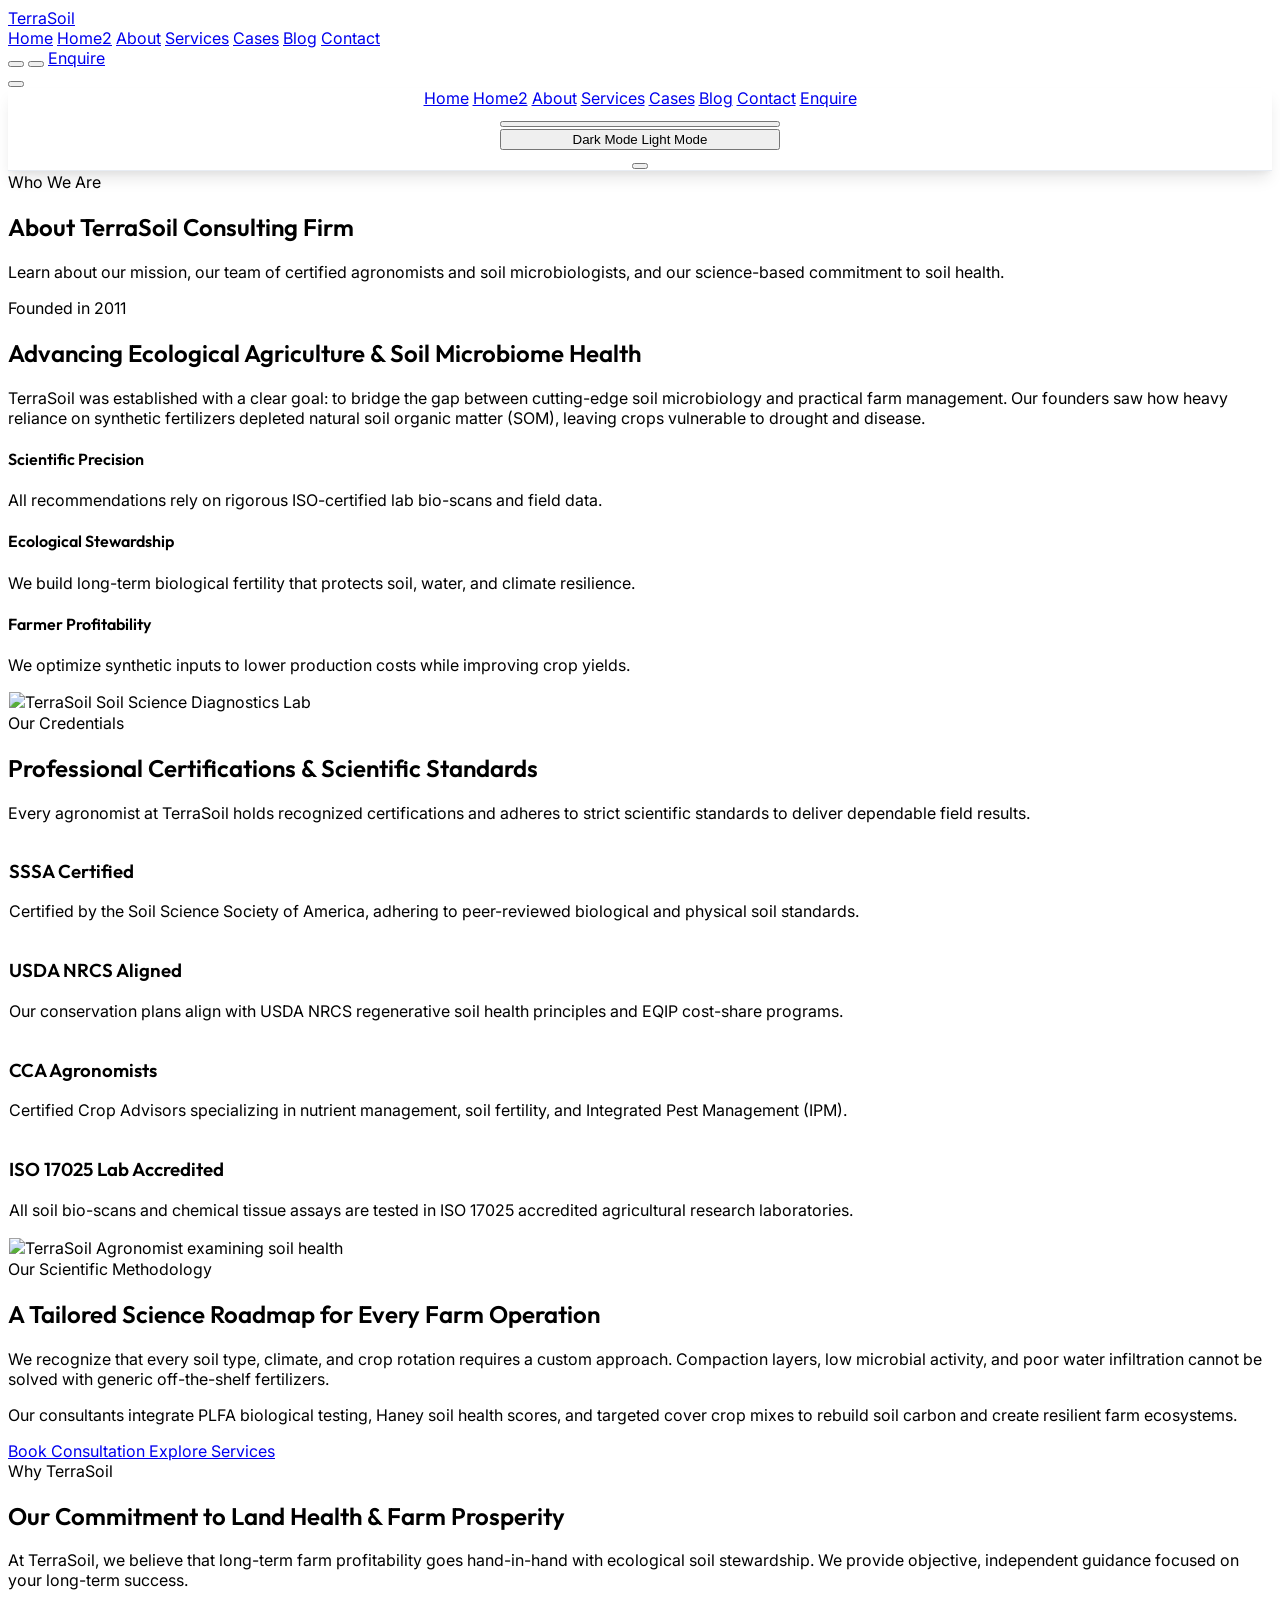
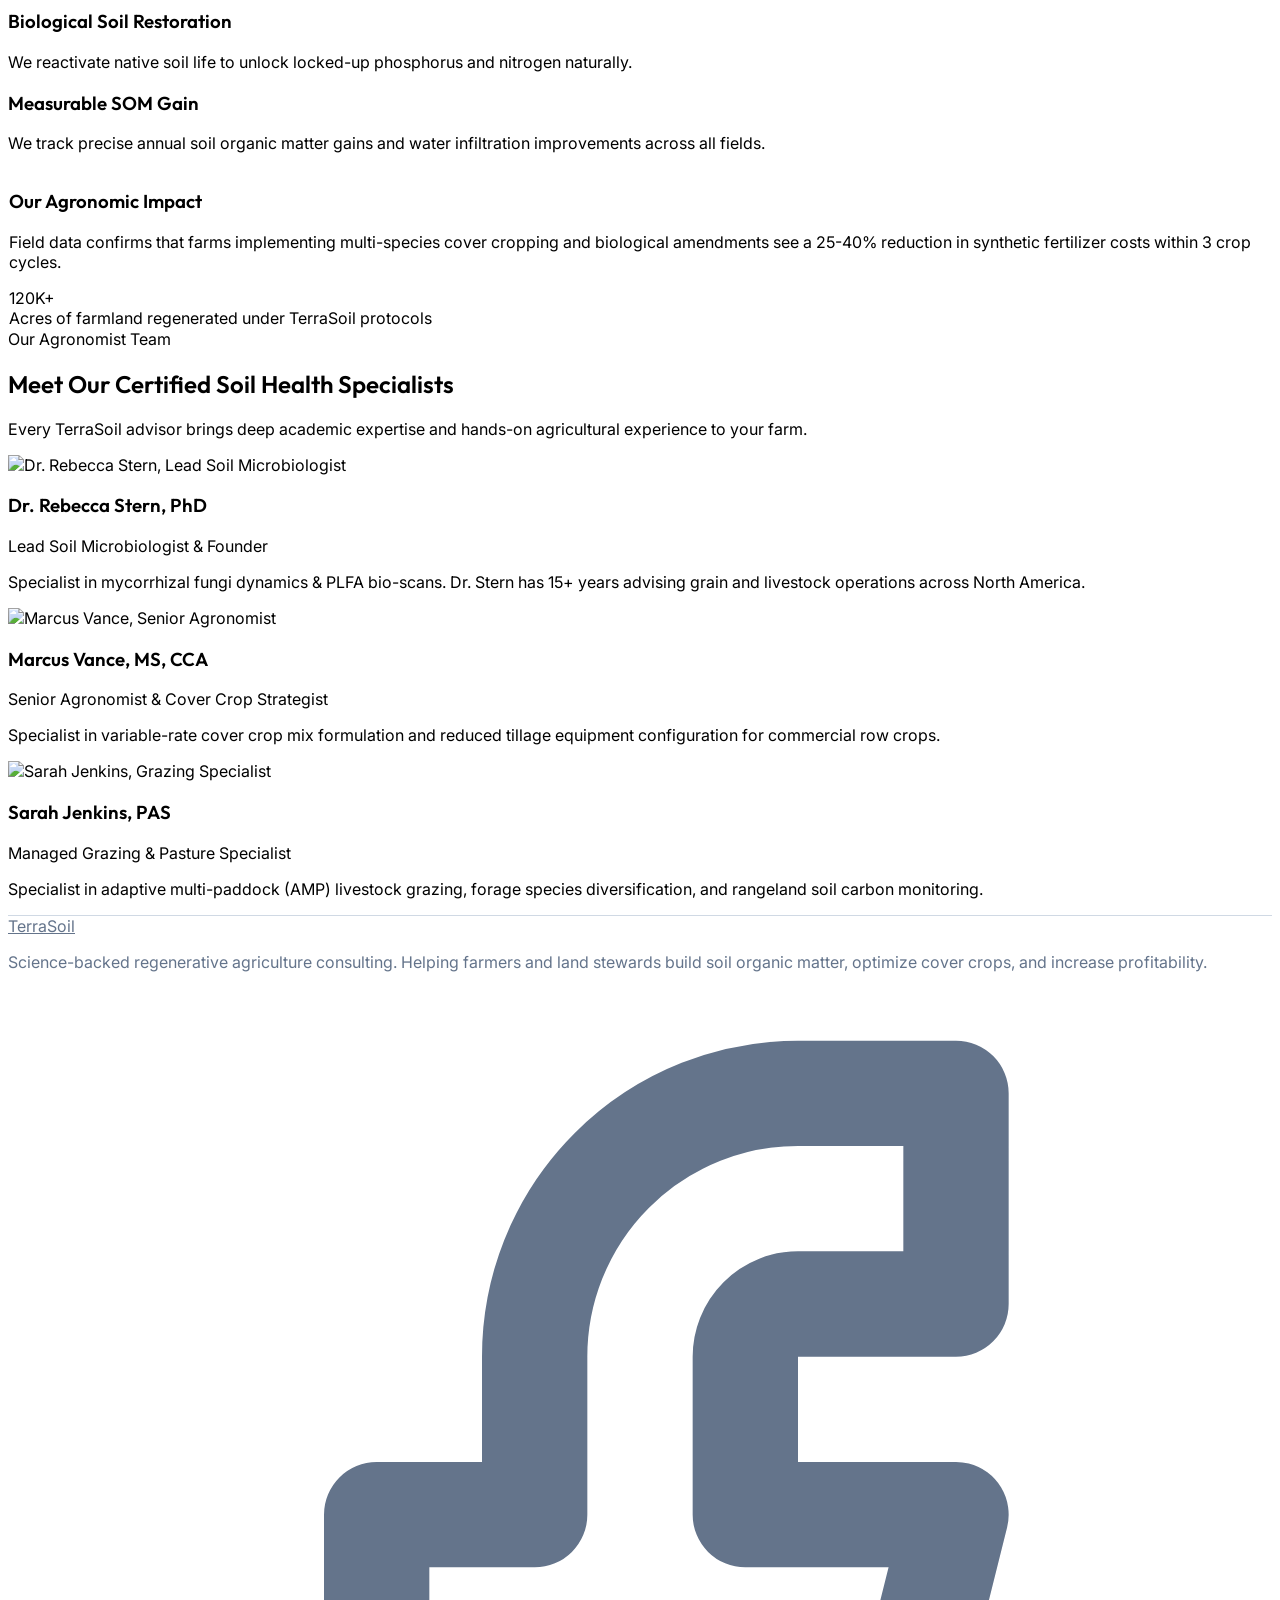
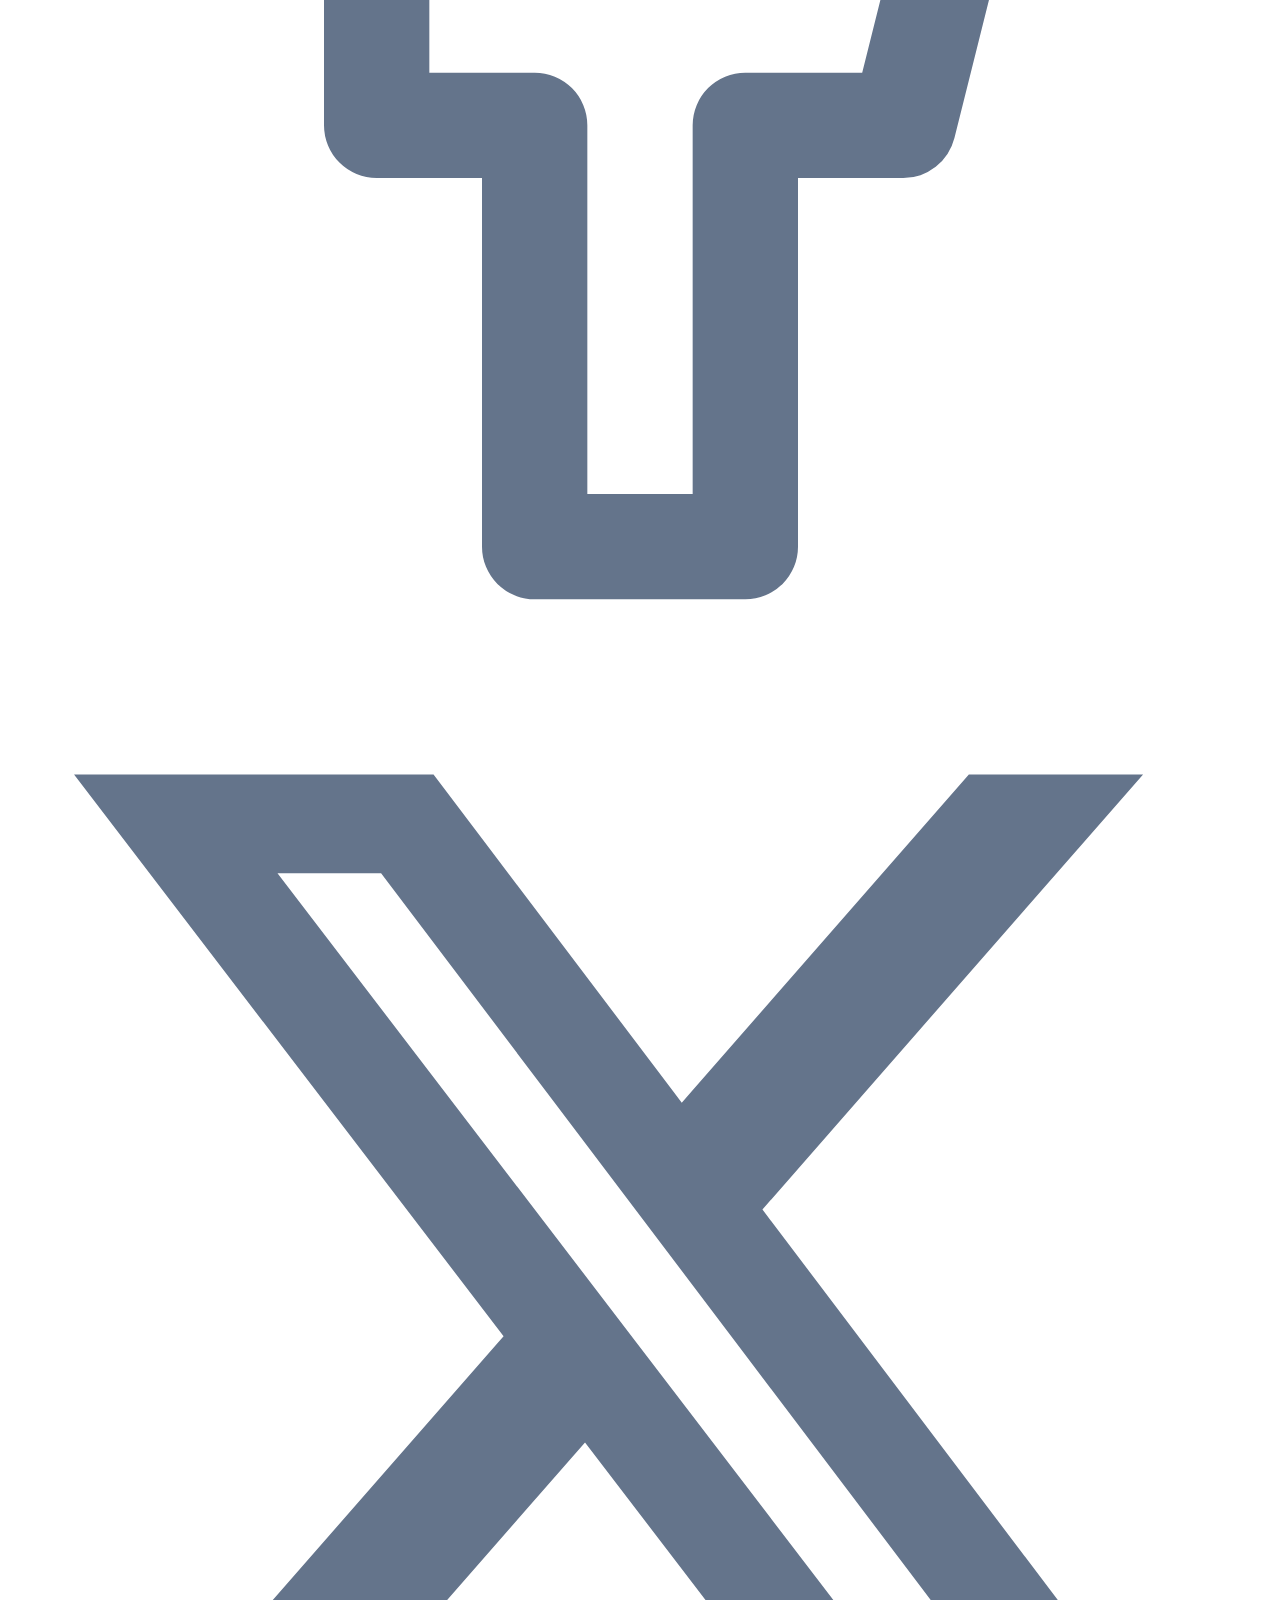
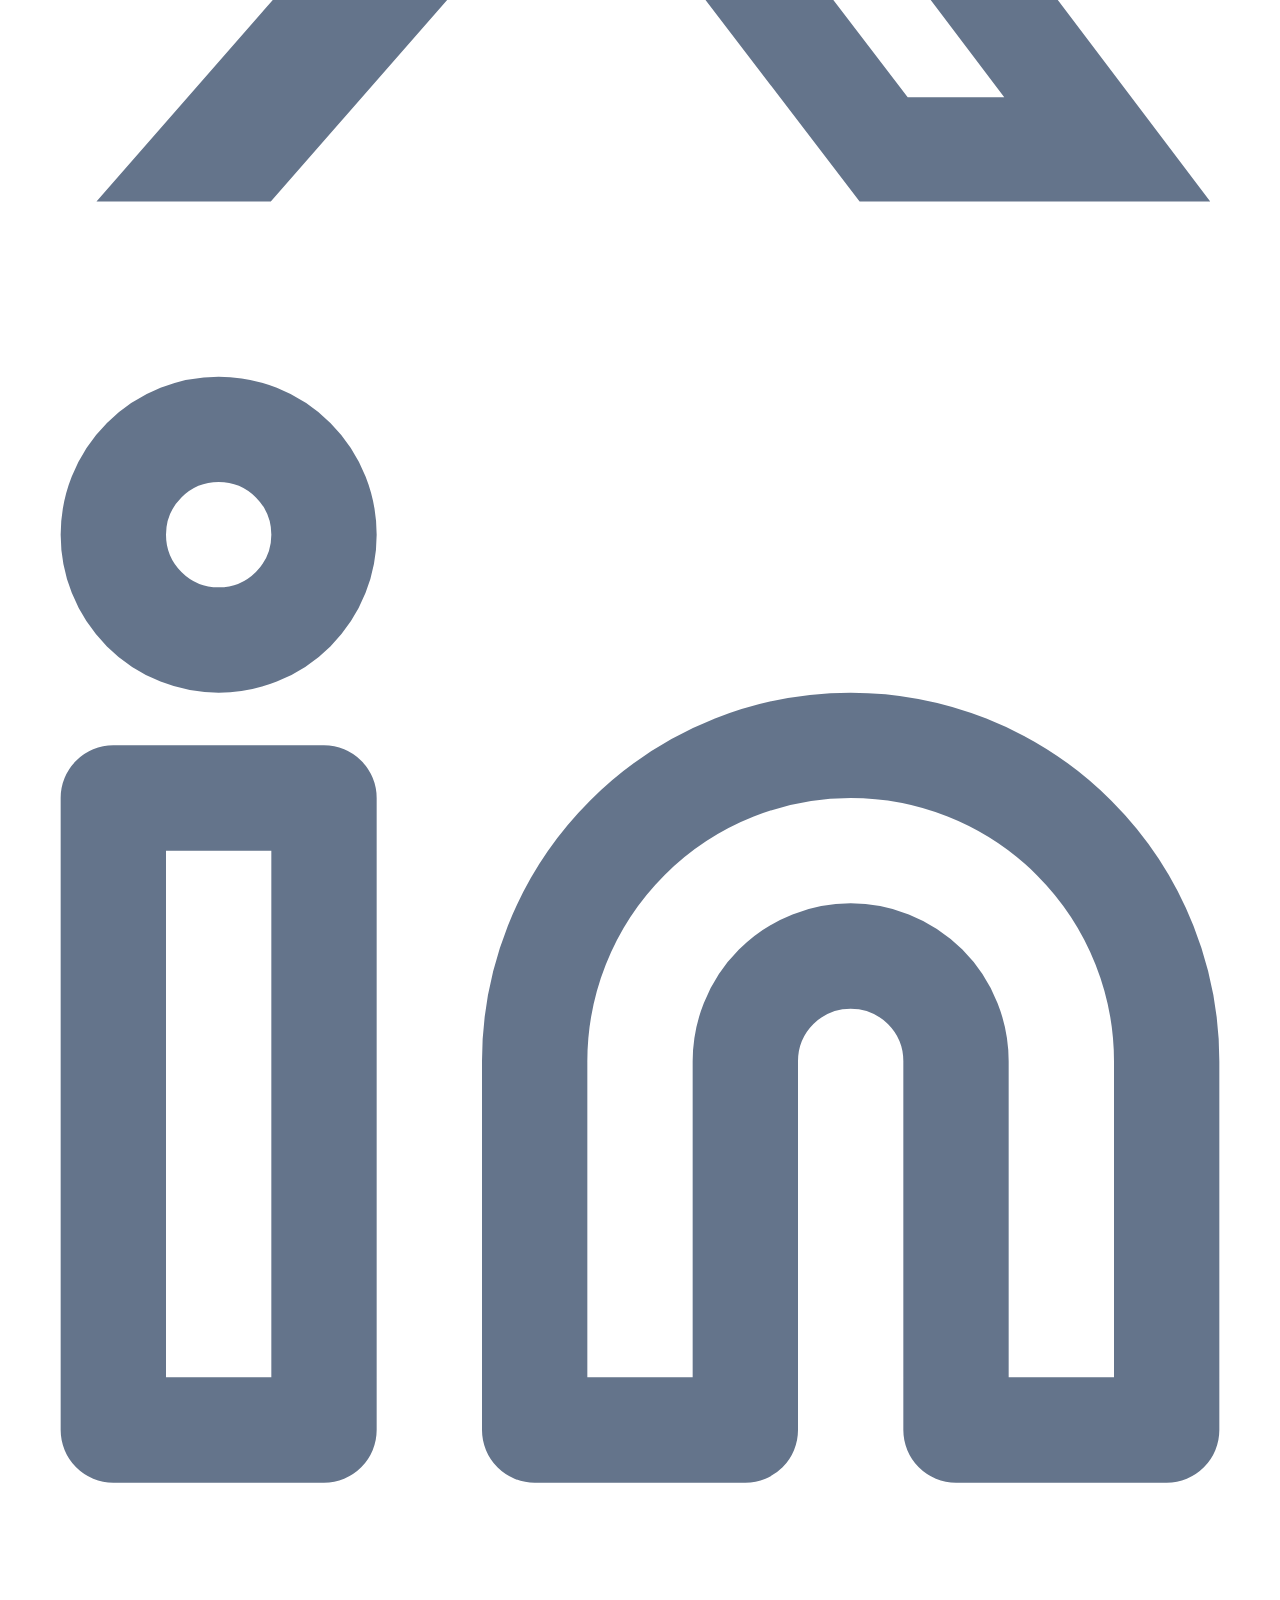
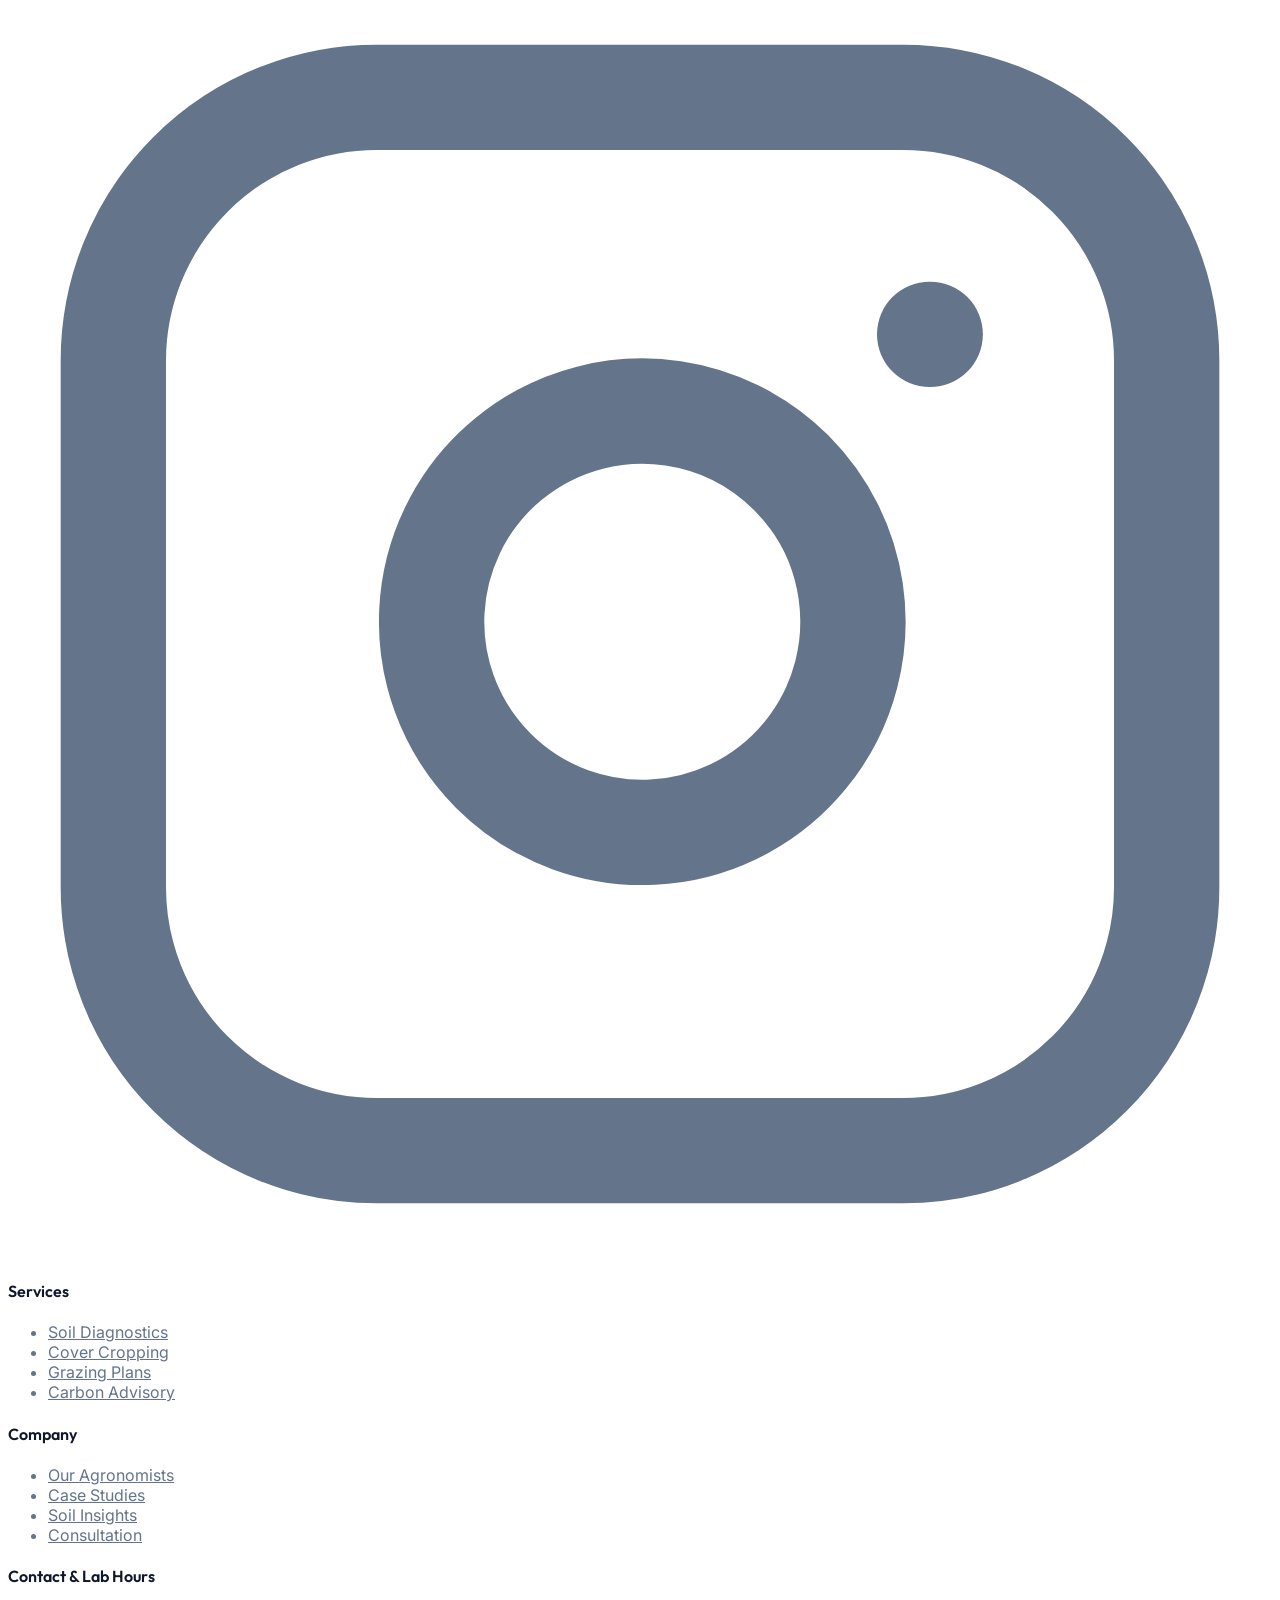
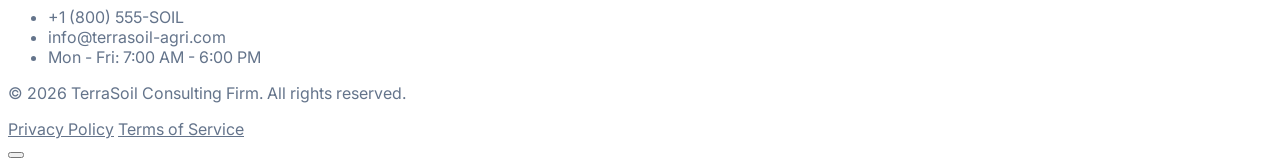
==== about.html @ 5b073acf "Initial commit: TerraSoil Regenerative Agriculture Consulting Firm website" ====
<!DOCTYPE html>
<html lang="en" dir="ltr" class="scroll-smooth">
<head>
  <meta charset="UTF-8">
  <meta name="viewport" content="width=device-width, initial-scale=1.0">
  <title>TerraSoil - About Our Soil Scientists & Agronomist Team</title>
  
  <!-- Favicon -->
  <link rel="icon" type="image/svg+xml" href="favicon.svg">
  
  <!-- CSS Stylesheet -->
  <link rel="stylesheet" href="index.css">
  
  <!-- Tailwind CSS 3 CDN -->
  <script src="https://cdn.tailwindcss.com"></script>
  <script>
    tailwind.config = {
      darkMode: 'class',
      theme: {
        extend: {
          colors: {
            brand: {
              light: '#f4f7f4',
              dark: '#0d1b1e',
              primary: '#2d6a4f',
              primaryHover: '#1b4332',
              secondary: '#52b788',
              secondaryHover: '#40916c',
              accent: '#d4a373',
              navy: '#1b4332',
            }
          },
          fontFamily: {
            sans: ['Inter', 'sans-serif'],
            outfit: ['Outfit', 'sans-serif'],
          }
        }
      }
    }
  </script>
  
  <!-- Lucide Icons -->
  <script src="https://unpkg.com/lucide@latest"></script>
</head>
<body class="bg-slate-50 text-slate-800 dark:bg-slate-950 dark:text-slate-100 transition-colors duration-300 min-h-screen flex flex-col">

  <!-- ================= NAVBAR ================= -->
  <nav class="glass-nav fixed top-0 left-0 right-0 z-50 transition-all duration-300">
    <div class="max-w-7xl mx-auto px-4 sm:px-6 lg:px-8">
      <div class="flex items-center justify-between h-20">
        
        <!-- Logo -->
        <a href="index.html" class="flex items-center space-x-2 rtl:space-x-reverse group">
          <div class="w-10 h-10 rounded-xl bg-gradient-to-tr from-brand-primary to-brand-accent flex items-center justify-center text-white shadow-md shadow-emerald-700/20">
            <i data-lucide="sprout" class="w-6 h-6"></i>
          </div>
          <span class="font-outfit text-2xl font-bold tracking-tight text-slate-900 dark:text-white">
            Terra<span class="text-brand-primary">Soil</span>
          </span>
        </a>

        <!-- Desktop Menu (Single word items) -->
        <div class="hidden lg:flex items-center space-x-1 rtl:space-x-reverse">
          <a href="index.html" class="px-3 py-2 rounded-lg text-sm font-medium text-slate-600 hover:text-brand-primary dark:text-slate-300 dark:hover:text-emerald-400 transition-colors">Home</a>
          <a href="home2.html" class="px-3 py-2 rounded-lg text-sm font-medium text-slate-600 hover:text-brand-primary dark:text-slate-300 dark:hover:text-emerald-400 transition-colors">Home2</a>
          <a href="about.html" class="px-3 py-2 rounded-lg text-sm font-semibold transition-colors text-brand-primary dark:text-emerald-400">About</a>
          <a href="services.html" class="px-3 py-2 rounded-lg text-sm font-medium text-slate-600 hover:text-brand-primary dark:text-slate-300 dark:hover:text-emerald-400 transition-colors">Services</a>
          <a href="gallery.html" class="px-3 py-2 rounded-lg text-sm font-medium text-slate-600 hover:text-brand-primary dark:text-slate-300 dark:hover:text-emerald-400 transition-colors">Cases</a>
          <a href="blog.html" class="px-3 py-2 rounded-lg text-sm font-medium text-slate-600 hover:text-brand-primary dark:text-slate-300 dark:hover:text-emerald-400 transition-colors">Blog</a>
          <a href="contact.html" class="px-3 py-2 rounded-lg text-sm font-medium text-slate-600 hover:text-brand-primary dark:text-slate-300 dark:hover:text-emerald-400 transition-colors">Contact</a>
        </div>

        <!-- Desktop Utility Buttons -->
        <div class="hidden lg:flex items-center space-x-4 rtl:space-x-reverse">
          
          <!-- RTL Toggle -->
          <button class="rtl-toggle w-10 h-10 rounded-xl border border-slate-200 dark:border-slate-800 text-slate-600 dark:text-slate-300 hover:bg-slate-100 dark:hover:bg-slate-800 transition-colors flex items-center justify-center" aria-label="Toggle Direction">
            <i data-lucide="arrow-left-right" class="w-4 h-4"></i>
          </button>
          
          <!-- Theme Toggle -->
          <button class="theme-toggle w-10 h-10 rounded-xl border border-slate-200 dark:border-slate-800 text-slate-600 dark:text-slate-300 hover:bg-slate-100 dark:hover:bg-slate-800 transition-colors flex items-center justify-center" aria-label="Toggle Theme">
            <i data-lucide="sun" class="sun-icon w-5 h-5 hidden"></i>
            <i data-lucide="moon" class="moon-icon w-5 h-5"></i>
          </button>

          <!-- Enquire CTA Button -->
          <a href="enquire.html" class="px-5 py-2.5 rounded-xl bg-gradient-to-r from-brand-primary to-brand-accent text-white text-sm font-semibold hover:shadow-lg hover:shadow-emerald-600/25 transition-all transform hover:-translate-y-0.5">Enquire</a>
        </div>

        <!-- Mobile Navigation Menu Toggle Button -->
        <div class="flex items-center space-x-3 lg:hidden rtl:space-x-reverse">
          <button id="mobile-menu-btn" class="p-2 rounded-lg border border-slate-200 dark:border-slate-800 text-slate-600 dark:text-slate-300 hover:bg-slate-100 dark:hover:bg-slate-800 transition-colors" aria-label="Open Menu">
            <i data-lucide="menu" class="w-6 h-6"></i>
          </button>
        </div>
      </div>
    </div>

    <!-- Mobile Slide Down Menu -->
    <div id="mobile-menu" class="hidden absolute top-20 left-0 right-0 glass-nav shadow-lg flex-col px-4 pt-4 pb-6 space-y-3 transition-all duration-300 transform opacity-0 -translate-y-4">
      <a href="index.html" class="px-3 py-2 rounded-lg text-base font-medium text-slate-650 dark:text-slate-300 hover:bg-slate-50 dark:hover:bg-slate-800">Home</a>
      <a href="home2.html" class="px-3 py-2 rounded-lg text-base font-medium text-slate-650 dark:text-slate-300 hover:bg-slate-50 dark:hover:bg-slate-800">Home2</a>
      <a href="about.html" class="px-3 py-2 rounded-lg text-base font-semibold text-brand-primary bg-emerald-50/50 dark:bg-emerald-950/20">About</a>
      <a href="services.html" class="px-3 py-2 rounded-lg text-base font-medium text-slate-655 dark:text-slate-300 hover:bg-slate-50 dark:hover:bg-slate-800">Services</a>
      <a href="gallery.html" class="px-3 py-2 rounded-lg text-base font-medium text-slate-655 dark:text-slate-300 hover:bg-slate-50 dark:hover:bg-slate-800">Cases</a>
      <a href="blog.html" class="px-3 py-2 rounded-lg text-base font-medium text-slate-655 dark:text-slate-300 hover:bg-slate-50 dark:hover:bg-slate-800">Blog</a>
      <a href="contact.html" class="px-3 py-2 rounded-lg text-base font-medium text-slate-655 dark:text-slate-300 hover:bg-slate-50 dark:hover:bg-slate-800">Contact</a>
      <a href="enquire.html" class="px-3 py-2 rounded-lg text-base font-medium text-slate-655 dark:text-slate-300 hover:bg-slate-50 dark:hover:bg-slate-800">Enquire</a>
      <div class="h-[1px] bg-slate-200 dark:bg-slate-800 my-2"></div>
      <div class="flex items-center justify-between space-x-3 rtl:space-x-reverse pt-1 pb-2">
        <!-- Mobile RTL Toggle -->
        <button class="rtl-toggle flex-1 h-10 rounded-xl border border-slate-200 dark:border-slate-800 text-slate-650 dark:text-slate-300 hover:bg-slate-100 dark:hover:bg-slate-800 transition-colors flex items-center justify-center bg-white dark:bg-slate-900" aria-label="Toggle Direction">
          <i data-lucide="arrow-left-right" class="w-4 h-4"></i>
        </button>
        <!-- Mobile Theme Toggle -->
        <button class="theme-toggle flex-1 h-10 rounded-xl border border-slate-200 dark:border-slate-800 text-slate-650 dark:text-slate-300 hover:bg-slate-100 dark:hover:bg-slate-800 transition-colors flex items-center justify-center space-x-2 bg-white dark:bg-slate-900" aria-label="Toggle Theme">
          <i data-lucide="sun" class="sun-icon w-4 h-4 hidden"></i>
          <i data-lucide="moon" class="moon-icon w-4 h-4"></i>
          <span class="text-xs font-bold tracking-wider dark:hidden">Dark Mode</span>
          <span class="text-xs font-bold tracking-wider hidden dark:inline">Light Mode</span>
        </button>
      </div>
      <button id="mobile-menu-close" class="absolute top-2 right-4 text-slate-400 hover:text-slate-600 dark:hover:text-white">
        <i data-lucide="x" class="w-5 h-5"></i>
      </button>
    </div>
  </nav>
  
  <!-- ================= MAIN CONTENT ================= -->
  <main class="flex-grow pt-20">
    
    <!-- 1. Hero Section -->
    <section class="relative py-20 md:py-28 overflow-hidden text-white bg-slate-950">
      <!-- Gradient/Overlay -->
      <div class="absolute inset-0 bg-gradient-to-t from-slate-950/90 via-slate-950/60 to-slate-900/30 z-0"></div>
      
      <div class="max-w-7xl mx-auto px-4 sm:px-6 lg:px-8 text-center space-y-4 relative z-10 animate-fade-in-up">
        <span class="text-emerald-300 font-semibold uppercase tracking-wider text-xs sm:text-sm">Who We Are</span>
        <h1 class="text-3xl sm:text-4xl lg:text-5xl font-extrabold font-outfit text-white leading-tight">
          About TerraSoil Consulting Firm
        </h1>
        <p class="text-slate-200 max-w-xl mx-auto text-xs sm:text-sm md:text-base font-normal leading-relaxed">
          Learn about our mission, our team of certified agronomists and soil microbiologists, and our science-based commitment to soil health.
        </p>
      </div>
    </section>

    <!-- 2. Practice Story Section -->
    <section class="py-16 bg-white dark:bg-slate-900">
      <div class="max-w-7xl mx-auto px-4 sm:px-6 lg:px-8">
        <div class="grid grid-cols-1 lg:grid-cols-12 gap-12 items-center">
          
          <!-- Text story -->
          <div class="lg:col-span-7 space-y-6 text-left rtl:text-right">
            <span class="text-brand-secondary font-semibold uppercase tracking-wider text-sm">Founded in 2011</span>
            <h2 class="text-2xl sm:text-3xl font-bold font-outfit text-slate-900 dark:text-white leading-snug">
              Advancing Ecological Agriculture & Soil Microbiome Health
            </h2>
            <p class="text-sm text-slate-600 dark:text-slate-300 leading-relaxed font-normal">
              TerraSoil was established with a clear goal: to bridge the gap between cutting-edge soil microbiology and practical farm management. Our founders saw how heavy reliance on synthetic fertilizers depleted natural soil organic matter (SOM), leaving crops vulnerable to drought and disease.
            </p>
            
            <!-- Value bullets -->
            <div class="grid grid-cols-1 sm:grid-cols-3 gap-6 pt-4 border-t border-slate-100 dark:border-slate-800">
              <div>
                <h4 class="font-bold text-slate-900 dark:text-white text-base">Scientific Precision</h4>
                <p class="text-xs text-slate-400 mt-1 font-normal">All recommendations rely on rigorous ISO-certified lab bio-scans and field data.</p>
              </div>
              <div>
                <h4 class="font-bold text-slate-900 dark:text-white text-base">Ecological Stewardship</h4>
                <p class="text-xs text-slate-400 mt-1 font-normal">We build long-term biological fertility that protects soil, water, and climate resilience.</p>
              </div>
              <div>
                <h4 class="font-bold text-slate-900 dark:text-white text-base">Farmer Profitability</h4>
                <p class="text-xs text-slate-400 mt-1 font-normal">We optimize synthetic inputs to lower production costs while improving crop yields.</p>
              </div>
            </div>
          </div>

          <!-- Image -->
          <div class="lg:col-span-5 relative">
            <div class="absolute -inset-4 rounded-3xl bg-gradient-to-tr from-brand-primary to-brand-accent opacity-10 blur-xl dark:opacity-20"></div>
            <div class="relative glass-card p-3 rounded-3xl shadow-xl">
              <img src="https://images.unsplash.com/photo-1581093458791-9f3c3900df4b?auto=format&fit=crop&w=800&q=80" 
                   alt="TerraSoil Soil Science Diagnostics Lab" 
                   class="rounded-2xl w-full h-auto aspect-[4/3] lg:h-[340px] lg:aspect-auto object-cover object-center">
            </div>
          </div>

        </div>
      </div>
    </section>

    <!-- 3. Credentials & Certifications Section -->
    <section class="py-16 bg-slate-50 dark:bg-slate-950 relative overflow-hidden">
      <div class="max-w-7xl mx-auto px-4 sm:px-6 lg:px-8">
        
        <div class="text-center max-w-3xl mx-auto mb-16 space-y-4">
          <span class="text-brand-primary font-semibold uppercase tracking-wider text-sm">Our Credentials</span>
          <h2 class="text-2xl sm:text-3xl font-bold font-outfit text-slate-900 dark:text-white">
            Professional Certifications & Scientific Standards
          </h2>
          <p class="text-slate-600 dark:text-slate-300 text-xs sm:text-sm font-normal">
            Every agronomist at TerraSoil holds recognized certifications and adheres to strict scientific standards to deliver dependable field results.
          </p>
        </div>

        <div class="grid grid-cols-1 md:grid-cols-2 lg:grid-cols-4 gap-6">
          <!-- Cert 1 -->
          <div class="glass-card p-8 rounded-2xl border border-slate-100 dark:border-slate-800 flex flex-col items-center text-center space-y-4">
            <div class="p-4 bg-white dark:bg-slate-900 rounded-2xl text-brand-primary shadow-sm">
              <i data-lucide="award" class="w-7 h-7"></i>
            </div>
            <div>
              <h3 class="font-bold text-slate-900 dark:text-white text-lg mb-2">SSSA Certified</h3>
              <p class="text-xs sm:text-sm text-slate-500 dark:text-slate-400 font-normal leading-relaxed">
                Certified by the Soil Science Society of America, adhering to peer-reviewed biological and physical soil standards.
              </p>
            </div>
          </div>

          <!-- Cert 2 -->
          <div class="glass-card p-8 rounded-2xl border border-slate-100 dark:border-slate-800 flex flex-col items-center text-center space-y-4">
            <div class="p-4 bg-white dark:bg-slate-900 rounded-2xl text-brand-secondary shadow-sm">
              <i data-lucide="shield-check" class="w-7 h-7"></i>
            </div>
            <div>
              <h3 class="font-bold text-slate-900 dark:text-white text-lg mb-2">USDA NRCS Aligned</h3>
              <p class="text-xs sm:text-sm text-slate-500 dark:text-slate-400 font-normal leading-relaxed">
                Our conservation plans align with USDA NRCS regenerative soil health principles and EQIP cost-share programs.
              </p>
            </div>
          </div>

          <!-- Cert 3 -->
          <div class="glass-card p-8 rounded-2xl border border-slate-100 dark:border-slate-800 flex flex-col items-center text-center space-y-4">
            <div class="p-4 bg-white dark:bg-slate-900 rounded-2xl text-emerald-400 shadow-sm">
              <i data-lucide="check-circle" class="w-7 h-7"></i>
            </div>
            <div>
              <h3 class="font-bold text-slate-900 dark:text-white text-lg mb-2">CCA Agronomists</h3>
              <p class="text-xs sm:text-sm text-slate-500 dark:text-slate-400 font-normal leading-relaxed">
                Certified Crop Advisors specializing in nutrient management, soil fertility, and Integrated Pest Management (IPM).
              </p>
            </div>
          </div>

          <!-- Cert 4 -->
          <div class="glass-card p-8 rounded-2xl border border-slate-100 dark:border-slate-800 flex flex-col items-center text-center space-y-4">
            <div class="p-4 bg-white dark:bg-slate-900 rounded-2xl text-amber-500 shadow-sm">
              <i data-lucide="flask-conical" class="w-7 h-7"></i>
            </div>
            <div>
              <h3 class="font-bold text-slate-900 dark:text-white text-lg mb-2">ISO 17025 Lab Accredited</h3>
              <p class="text-xs sm:text-sm text-slate-500 dark:text-slate-400 font-normal leading-relaxed">
                All soil bio-scans and chemical tissue assays are tested in ISO 17025 accredited agricultural research laboratories.
              </p>
            </div>
          </div>
        </div>

      </div>
    </section>

    <!-- 4. Our Approach Section -->
    <section class="py-16 bg-white dark:bg-slate-900">
      <div class="max-w-7xl mx-auto px-4 sm:px-6 lg:px-8">
        <div class="grid grid-cols-1 lg:grid-cols-12 gap-12 items-center">
          
          <!-- Image -->
          <div class="lg:col-span-5 relative order-last lg:order-first">
            <div class="absolute -inset-4 rounded-3xl bg-gradient-to-tr from-brand-secondary to-brand-primary opacity-10 blur-xl dark:opacity-20"></div>
            <div class="relative glass-card p-3 rounded-3xl shadow-xl">
              <img src="https://images.unsplash.com/photo-1530836369250-ef72a3f5cda8?auto=format&fit=crop&w=800&q=80" 
                   alt="TerraSoil Agronomist examining soil health" 
                   class="rounded-2xl w-full h-auto aspect-[4/3] lg:h-[340px] lg:aspect-auto object-cover object-center">
            </div>
          </div>

          <!-- Text content -->
          <div class="lg:col-span-7 space-y-6 text-left rtl:text-right">
            <span class="text-brand-secondary font-semibold uppercase tracking-wider text-sm">Our Scientific Methodology</span>
            <h2 class="text-2xl sm:text-3xl font-bold font-outfit text-slate-900 dark:text-white leading-snug">
              A Tailored Science Roadmap for Every Farm Operation
            </h2>
            <p class="text-sm text-slate-600 dark:text-slate-300 leading-relaxed font-normal">
              We recognize that every soil type, climate, and crop rotation requires a custom approach. Compaction layers, low microbial activity, and poor water infiltration cannot be solved with generic off-the-shelf fertilizers.
            </p>
            <p class="text-sm text-slate-600 dark:text-slate-300 leading-relaxed font-normal">
              Our consultants integrate PLFA biological testing, Haney soil health scores, and targeted cover crop mixes to rebuild soil carbon and create resilient farm ecosystems.
            </p>
            
            <div class="flex items-center space-x-4 rtl:space-x-reverse pt-2">
              <a href="contact.html" class="px-6 py-3 rounded-xl bg-brand-primary hover:bg-brand-primaryHover text-white font-semibold shadow-md shadow-emerald-600/20 transition-colors">
                Book Consultation
              </a>
              <a href="services.html" class="px-6 py-3 rounded-xl border border-slate-200 dark:border-slate-800 text-slate-700 dark:text-slate-200 font-semibold hover:bg-emerald-50 hover:text-brand-primary hover:border-brand-primary dark:hover:bg-slate-800 dark:hover:text-white transition-all duration-300">
                Explore Services
              </a>
            </div>
          </div>

        </div>
      </div>
    </section>

    <!-- 5. Our Commitment Section (Dark Mode Design) -->
    <section class="py-16 bg-slate-900 dark:bg-slate-950 text-white relative overflow-hidden">
      <!-- Decorative radial gradient bg -->
      <div class="absolute top-1/2 left-1/2 -translate-x-1/2 -translate-y-1/2 w-[500px] h-[500px] bg-brand-primary/10 rounded-full blur-3xl pointer-events-none"></div>
      
      <div class="max-w-7xl mx-auto px-4 sm:px-6 lg:px-8 relative z-10">
        <div class="grid grid-cols-1 lg:grid-cols-12 gap-12 items-center">
          <!-- Left Content -->
          <div class="lg:col-span-7 space-y-6 text-left rtl:text-right">
            <span class="text-brand-secondary font-semibold uppercase tracking-wider text-sm">Why TerraSoil</span>
            <h2 class="text-2xl sm:text-3xl font-bold font-outfit text-white leading-snug">
              Our Commitment to Land Health & Farm Prosperity
            </h2>
            <p class="text-sm text-slate-300 leading-relaxed font-normal">
              At TerraSoil, we believe that long-term farm profitability goes hand-in-hand with ecological soil stewardship. We provide objective, independent guidance focused on your long-term success.
            </p>
            
            <div class="grid grid-cols-1 sm:grid-cols-2 gap-6 pt-4">
              <!-- Feature 1 -->
              <div class="flex items-start space-x-3.5 rtl:space-x-reverse">
                <div class="p-2.5 bg-slate-800 rounded-xl text-brand-secondary flex-shrink-0">
                  <i data-lucide="sprout" class="w-5 h-5"></i>
                </div>
                <div>
                  <h3 class="font-bold text-white text-base">Biological Soil Restoration</h3>
                  <p class="text-xs text-slate-400 mt-1 leading-relaxed">We reactivate native soil life to unlock locked-up phosphorus and nitrogen naturally.</p>
                </div>
              </div>
              
              <!-- Feature 2 -->
              <div class="flex items-start space-x-3.5 rtl:space-x-reverse">
                <div class="p-2.5 bg-slate-800 rounded-xl text-brand-primary flex-shrink-0">
                  <i data-lucide="trending-up" class="w-5 h-5"></i>
                </div>
                <div>
                  <h3 class="font-bold text-white text-base">Measurable SOM Gain</h3>
                  <p class="text-xs text-slate-400 mt-1 leading-relaxed">We track precise annual soil organic matter gains and water infiltration improvements across all fields.</p>
                </div>
              </div>
            </div>
          </div>

          <!-- Right Callout Box -->
          <div class="lg:col-span-5 relative">
            <div class="absolute -inset-4 rounded-3xl bg-gradient-to-tr from-brand-primary to-brand-accent opacity-15 blur-xl"></div>
            <div class="relative glass-card p-8 rounded-3xl border border-slate-700 bg-slate-800/40 text-left rtl:text-right space-y-6">
              <h3 class="text-xl font-bold font-outfit text-white">Our Agronomic Impact</h3>
              <p class="text-xs text-slate-300 leading-relaxed font-normal">
                Field data confirms that farms implementing multi-species cover cropping and biological amendments see a 25-40% reduction in synthetic fertilizer costs within 3 crop cycles.
              </p>
              <div class="flex items-center space-x-4 rtl:space-x-reverse bg-slate-900/60 p-4 rounded-2xl border border-slate-700/50">
                <div class="text-3xl font-extrabold text-emerald-400">120K+</div>
                <div class="text-[11px] text-slate-400 font-semibold uppercase tracking-wider leading-snug">
                  Acres of farmland regenerated under TerraSoil protocols
                </div>
              </div>
            </div>
          </div>
        </div>
      </div>
    </section>

    <!-- 6. Agronomist Team Section -->
    <section class="py-16 bg-white dark:bg-slate-900">
      <div class="max-w-7xl mx-auto px-4 sm:px-6 lg:px-8 text-center">
        
        <div class="max-w-3xl mx-auto mb-16 space-y-4">
          <span class="text-brand-primary font-semibold uppercase tracking-wider text-sm">Our Agronomist Team</span>
          <h2 class="text-2xl sm:text-3xl font-bold font-outfit text-slate-900 dark:text-white">
            Meet Our Certified Soil Health Specialists
          </h2>
          <p class="text-slate-600 dark:text-slate-300 text-xs sm:text-sm font-normal">
            Every TerraSoil advisor brings deep academic expertise and hands-on agricultural experience to your farm.
          </p>
        </div>

        <!-- Team Grid -->
        <div class="grid grid-cols-1 md:grid-cols-2 lg:grid-cols-3 gap-8">
          <!-- Member 1 -->
          <div class="flex flex-col bg-slate-50 dark:bg-slate-950 rounded-3xl overflow-hidden shadow-md hover:shadow-lg transition-all duration-300 border border-slate-100 dark:border-slate-800 group">
            <div class="overflow-hidden h-96 relative">
              <img src="https://images.unsplash.com/photo-1573496359142-b8d87734a5a2?auto=format&fit=crop&w=800&q=80" 
                   alt="Dr. Rebecca Stern, Lead Soil Microbiologist" 
                   class="w-full h-full object-cover object-top group-hover:scale-105 transition-transform duration-500">
            </div>
            <div class="p-6 text-left rtl:text-right space-y-2">
              <h3 class="text-lg font-bold text-slate-900 dark:text-white">Dr. Rebecca Stern, PhD</h3>
              <p class="text-xs text-brand-primary font-semibold uppercase tracking-wider">Lead Soil Microbiologist &amp; Founder</p>
              <p class="text-xs text-slate-500 dark:text-slate-400 font-normal leading-relaxed pt-1">
                Specialist in mycorrhizal fungi dynamics &amp; PLFA bio-scans. Dr. Stern has 15+ years advising grain and livestock operations across North America.
              </p>
            </div>
          </div>

          <!-- Member 2 -->
          <div class="flex flex-col bg-slate-50 dark:bg-slate-950 rounded-3xl overflow-hidden shadow-md hover:shadow-lg transition-all duration-300 border border-slate-100 dark:border-slate-800 group">
            <div class="overflow-hidden h-96 relative">
              <img src="https://images.unsplash.com/photo-1560250097-0b93528c311a?auto=format&fit=crop&w=800&q=80" 
                   alt="Marcus Vance, Senior Agronomist" 
                   class="w-full h-full object-cover object-top group-hover:scale-105 transition-transform duration-500">
            </div>
            <div class="p-6 text-left rtl:text-right space-y-2">
              <h3 class="text-lg font-bold text-slate-900 dark:text-white">Marcus Vance, MS, CCA</h3>
              <p class="text-xs text-brand-secondary font-semibold uppercase tracking-wider">Senior Agronomist &amp; Cover Crop Strategist</p>
              <p class="text-xs text-slate-500 dark:text-slate-400 font-normal leading-relaxed pt-1">
                Specialist in variable-rate cover crop mix formulation and reduced tillage equipment configuration for commercial row crops.
              </p>
            </div>
          </div>

          <!-- Member 3 -->
          <div class="last-card-md flex flex-col bg-slate-50 dark:bg-slate-950 rounded-3xl overflow-hidden shadow-md hover:shadow-lg transition-all duration-300 border border-slate-100 dark:border-slate-800 group">
            <div class="overflow-hidden h-96 relative">
              <img src="https://images.unsplash.com/photo-1580489944761-15a19d654956?auto=format&fit=crop&w=800&q=80" 
                   alt="Sarah Jenkins, Grazing Specialist" 
                   class="w-full h-full object-cover object-top group-hover:scale-105 transition-transform duration-500">
            </div>
            <div class="p-6 text-left rtl:text-right space-y-2">
              <h3 class="text-lg font-bold text-slate-900 dark:text-white">Sarah Jenkins, PAS</h3>
              <p class="text-xs text-emerald-400 font-semibold uppercase tracking-wider">Managed Grazing &amp; Pasture Specialist</p>
              <p class="text-xs text-slate-500 dark:text-slate-400 font-normal leading-relaxed pt-1">
                Specialist in adaptive multi-paddock (AMP) livestock grazing, forage species diversification, and rangeland soil carbon monitoring.
              </p>
            </div>
          </div>
        </div>

      </div>
    </section>

  </main>

  <!-- ================= FOOTER ================= -->
  <footer class="glass-footer py-16">
    <div class="max-w-7xl mx-auto px-4 sm:px-6 lg:px-8">
      <div class="grid grid-cols-1 md:grid-cols-2 lg:grid-cols-12 gap-8 lg:gap-12 mb-12">
        
        <!-- Brand Info -->
        <div class="md:col-span-1 lg:col-span-4 space-y-4 text-left rtl:text-right">
          <a href="index.html" class="flex items-center space-x-2 rtl:space-x-reverse">
            <div class="w-10 h-10 rounded-xl bg-gradient-to-tr from-brand-primary to-brand-accent flex items-center justify-center text-white shadow-md shadow-emerald-700/20">
              <i data-lucide="sprout" class="w-5 h-5"></i>
            </div>
            <span class="font-outfit text-2xl font-bold tracking-tight text-slate-900 dark:text-white">
              Terra<span class="text-brand-primary">Soil</span>
            </span>
          </a>
          <p class="text-sm text-slate-600 dark:text-slate-400 leading-relaxed font-normal">
            Science-backed regenerative agriculture consulting. Helping farmers and land stewards build soil organic matter, optimize cover crops, and increase profitability.
          </p>
          
          <!-- Social Icons -->
          <div class="flex items-center space-x-3 rtl:space-x-reverse pt-2">
            <a href="#" class="w-9 h-9 flex items-center justify-center bg-slate-100 dark:bg-slate-800 rounded-xl text-slate-600 dark:text-slate-300 hover:bg-brand-primary hover:text-white transition-all duration-300" aria-label="Facebook">
              <svg class="w-4 h-4" viewBox="0 0 24 24" fill="none" stroke="currentColor" stroke-width="2" stroke-linecap="round" stroke-linejoin="round"><path d="M18 2h-3a5 5 0 0 0-5 5v3H7v4h3v8h4v-8h3l1-4h-4V7a1 1 0 0 1 1-1h3z"></path></svg>
            </a>
            <a href="#" class="w-9 h-9 flex items-center justify-center bg-slate-100 dark:bg-slate-800 rounded-xl text-slate-600 dark:text-slate-300 hover:bg-brand-primary hover:text-white transition-all duration-300" aria-label="X">
              <svg class="w-4 h-4" viewBox="0 0 24 24" fill="currentColor"><path d="M18.244 2.25h3.308l-7.227 8.26 8.502 11.24H16.17l-5.214-6.817L4.99 21.75H1.68l7.73-8.835L1.254 2.25H8.08l4.713 6.231zm-1.161 17.52h1.833L7.084 4.126H5.117z"/></svg>
            </a>
            <a href="#" class="w-9 h-9 flex items-center justify-center bg-slate-100 dark:bg-slate-800 rounded-xl text-slate-600 dark:text-slate-300 hover:bg-brand-primary hover:text-white transition-all duration-300" aria-label="LinkedIn">
              <svg class="w-4 h-4" viewBox="0 0 24 24" fill="none" stroke="currentColor" stroke-width="2" stroke-linecap="round" stroke-linejoin="round"><path d="M16 8a6 6 0 0 1 6 6v7h-4v-7a2 2 0 0 0-2-2 2 2 0 0 0-2 2v7h-4v-7a6 6 0 0 1 6-6z"></path><rect x="2" y="9" width="4" height="12"></rect><circle cx="4" cy="4" r="2"></circle></svg>
            </a>
            <a href="#" class="w-9 h-9 flex items-center justify-center bg-slate-100 dark:bg-slate-800 rounded-xl text-slate-600 dark:text-slate-300 hover:bg-brand-primary hover:text-white transition-all duration-300" aria-label="Instagram">
              <svg class="w-4 h-4" viewBox="0 0 24 24" fill="none" stroke="currentColor" stroke-width="2" stroke-linecap="round" stroke-linejoin="round"><rect x="2" y="2" width="20" height="20" rx="5" ry="5"></rect><path d="M16 11.37A4 4 0 1 1 12.63 8 4 4 0 0 1 16 11.37z"></path><line x1="17.5" y1="6.5" x2="17.51" y2="6.5"></line></svg>
            </a>
          </div>
        </div>

        <!-- Services Links -->
        <div class="md:col-span-1 lg:col-span-2 space-y-4 text-left rtl:text-right">
          <h4 class="text-white font-bold text-sm uppercase tracking-wider">Services</h4>
          <ul class="space-y-2.5 text-sm font-medium">
            <li><a href="services.html" class="hover:text-brand-primary transition-colors">Soil Diagnostics</a></li>
            <li><a href="services.html" class="hover:text-brand-primary transition-colors">Cover Cropping</a></li>
            <li><a href="services.html" class="hover:text-brand-primary transition-colors">Grazing Plans</a></li>
            <li><a href="services.html" class="hover:text-brand-primary transition-colors">Carbon Advisory</a></li>
          </ul>
        </div>

        <!-- Company Links -->
        <div class="md:col-span-1 lg:col-span-2 space-y-4 text-left rtl:text-right">
          <h4 class="text-white font-bold text-sm uppercase tracking-wider">Company</h4>
          <ul class="space-y-2.5 text-sm font-medium">
            <li><a href="about.html" class="hover:text-brand-primary transition-colors">Our Agronomists</a></li>
            <li><a href="gallery.html" class="hover:text-brand-primary transition-colors">Case Studies</a></li>
            <li><a href="blog.html" class="hover:text-brand-primary transition-colors">Soil Insights</a></li>
            <li><a href="contact.html" class="hover:text-brand-primary transition-colors">Consultation</a></li>
          </ul>
        </div>

        <!-- Contacts and Hours -->
        <div class="md:col-span-1 lg:col-span-4 space-y-4 text-left rtl:text-right">
          <h4 class="text-white font-bold text-sm uppercase tracking-wider font-outfit">Contact & Lab Hours</h4>
          <ul class="space-y-2.5 text-sm font-medium">
            <li class="flex items-center space-x-2.5 rtl:space-x-reverse">
              <i data-lucide="phone" class="w-4 h-4 text-brand-primary flex-shrink-0"></i>
              <span>+1 (800) 555-SOIL</span>
            </li>
            <li class="flex items-center space-x-2.5 rtl:space-x-reverse">
              <i data-lucide="mail" class="w-4 h-4 text-brand-primary flex-shrink-0"></i>
              <span class="break-all">info@terrasoil-agri.com</span>
            </li>
            <li class="flex items-center space-x-2.5 rtl:space-x-reverse">
              <i data-lucide="clock" class="w-4 h-4 text-brand-secondary flex-shrink-0"></i>
              <span>Mon - Fri: 7:00 AM - 6:00 PM</span>
            </li>
          </ul>
        </div>

      </div>

      <!-- Copyright row -->
      <div class="footer-copyright pt-8 border-t flex flex-col sm:flex-row items-center justify-between text-xs sm:text-sm font-medium">
        <p>&copy; 2026 TerraSoil Consulting Firm. All rights reserved.</p>
        <div class="flex items-center space-x-4 rtl:space-x-reverse mt-4 sm:mt-0">
          <a href="#" class="hover:text-slate-900 dark:text-white transition-colors">Privacy Policy</a>
          <a href="#" class="hover:text-white transition-colors">Terms of Service</a>
        </div>
      </div>
    </div>
  </footer>

  <!-- ================= SCRIPTS ================= -->
  <script src="main.js"></script>
</body>
</html>
---- index.css ----
/* index.css - TerraSoil Regenerative Agriculture Consulting Firm Custom Styles */

/* Google Fonts Import */
@import url('https://fonts.googleapis.com/css2?family=Inter:wght@400;500;600;700&family=Outfit:wght@400;500;600;700;800&display=swap');

@layer base {
  html {
    scroll-behavior: smooth;
    font-family: 'Inter', sans-serif;
  }
  
  h1, h2, h3, h4, h5, h6 {
    font-family: 'Outfit', sans-serif;
    font-weight: 600;
  }

  body {
    transition: background-color 0.3s ease, color 0.3s ease;
  }
}

/* Custom Scrollbar */
::-webkit-scrollbar {
  width: 8px;
  height: 8px;
}

::-webkit-scrollbar-track {
  background: rgba(244, 247, 244, 1);
}
.dark ::-webkit-scrollbar-track {
  background: rgba(13, 27, 30, 1);
}

::-webkit-scrollbar-thumb {
  background: rgba(82, 183, 136, 0.8);
  border-radius: 4px;
}
.dark ::-webkit-scrollbar-thumb {
  background: rgba(27, 67, 50, 0.8);
}

::-webkit-scrollbar-thumb:hover {
  background: rgba(45, 106, 79, 1);
}

/* Glassmorphism Classes */
.glass-card {
  background: rgba(255, 255, 255, 0.75);
  backdrop-filter: blur(12px);
  -webkit-backdrop-filter: blur(12px);
  border: 1px solid rgba(255, 255, 255, 0.4);
}

.dark .glass-card {
  background: rgba(13, 27, 30, 0.75);
  backdrop-filter: blur(12px);
  -webkit-backdrop-filter: blur(12px);
  border: 1px solid rgba(255, 255, 255, 0.08);
}

.glass-nav {
  background: rgba(255, 255, 255, 0.88);
  backdrop-filter: blur(16px);
  -webkit-backdrop-filter: blur(16px);
  border-bottom: 1px solid rgba(255, 255, 255, 0.3);
}

.dark .glass-nav {
  background: rgba(13, 27, 30, 0.88);
  backdrop-filter: blur(16px);
  -webkit-backdrop-filter: blur(16px);
  border-bottom: 1px solid rgba(255, 255, 255, 0.08);
}

/* Animations */
@keyframes fadeInUp {
  from {
    opacity: 0;
    transform: translateY(20px);
  }
  to {
    opacity: 1;
    transform: translateY(0);
  }
}

@keyframes fadeIn {
  from {
    opacity: 0;
  }
  to {
    opacity: 1;
  }
}

@keyframes slideInLeft {
  from {
    opacity: 0;
    transform: translateX(-30px);
  }
  to {
    opacity: 1;
    transform: translateX(0);
  }
}

@keyframes slideInRight {
  from {
    opacity: 0;
    transform: translateX(30px);
  }
  to {
    opacity: 1;
    transform: translateX(0);
  }
}

.animate-fade-in-up {
  animation: fadeInUp 0.6s cubic-bezier(0.16, 1, 0.3, 1) forwards;
}

.animate-fade-in {
  animation: fadeIn 0.8s cubic-bezier(0.16, 1, 0.3, 1) forwards;
}

.animate-slide-in-left {
  animation: slideInLeft 0.6s cubic-bezier(0.16, 1, 0.3, 1) forwards;
}

.animate-slide-in-right {
  animation: slideInRight 0.6s cubic-bezier(0.16, 1, 0.3, 1) forwards;
}

/* Delayed Animation Helpers */
.animation-delay-100 {
  animation-delay: 100ms;
}
.animation-delay-200 {
  animation-delay: 200ms;
}
.animation-delay-300 {
  animation-delay: 300ms;
}
.animation-delay-400 {
  animation-delay: 400ms;
}

/* Before and After Image Slider */
.comparison-slider {
  position: relative;
  overflow: hidden;
}

.comparison-slider img {
  display: block;
  width: 100%;
  height: 100%;
  object-fit: cover;
}

.comparison-slider .resize {
  position: absolute;
  top: 0;
  left: 0;
  height: 100%;
  width: 50%;
  overflow: hidden;
}

.comparison-slider .handle {
  position: absolute;
  top: 0;
  left: 50%;
  bottom: 0;
  width: 4px;
  background: #2d6a4f;
  cursor: ew-resize;
  transform: translateX(-50%);
}

.comparison-slider .handle::after {
  content: "↔";
  position: absolute;
  top: 50%;
  left: 50%;
  transform: translate(-50%, -50%);
  width: 36px;
  height: 36px;
  background: #2d6a4f;
  color: white;
  border-radius: 50%;
  display: flex;
  align-items: center;
  justify-content: center;
  font-weight: bold;
  box-shadow: 0 4px 10px rgba(0, 0, 0, 0.2);
}

/* RTL Specific Overrides for elements requiring physical properties */
html[dir="rtl"] .rtl-flip {
  transform: scaleX(-1);
}

/* Earthy Soil/Leaf Ambient Decoration */
.bubble {
  position: absolute;
  background: radial-gradient(circle, rgba(82, 183, 136, 0.15) 0%, rgba(255, 255, 255, 0) 70%);
  border-radius: 50%;
  pointer-events: none;
}

.dark .bubble {
  background: radial-gradient(circle, rgba(45, 106, 79, 0.2) 0%, rgba(9, 20, 22, 0) 70%);
}

/* Webkit date picker indicator color fix in dark mode */
.dark input[type="date"]::-webkit-calendar-picker-indicator {
  filter: invert(1);
  cursor: pointer;
}

/* --- Hamburger Menu Custom Style and Centering --- */
#mobile-menu {
  background: #ffffff !important;
  background-color: #ffffff !important;
  box-shadow: 0 10px 15px -3px rgba(0, 0, 0, 0.1), 0 4px 6px -2px rgba(0, 0, 0, 0.05) !important;
  border-bottom: 1px solid rgba(226, 232, 240, 0.8) !important;
  align-items: center !important;
  text-align: center !important;
  width: 100% !important;
  left: 0 !important;
  right: 0 !important;
}

.dark #mobile-menu {
  background: #0d1b1e !important;
  background-color: #0d1b1e !important;
  border-bottom: 1px solid rgba(30, 41, 59, 0.8) !important;
}

#mobile-menu a, 
#mobile-menu button, 
#mobile-menu div {
  text-align: center !important;
  justify-content: center !important;
  align-items: center !important;
}

#mobile-menu a:not(#mobile-menu-close) {
  width: 100% !important;
  max-width: 280px !important;
  margin-left: auto !important;
  margin-right: auto !important;
}

#mobile-menu button {
  max-width: 280px !important;
  margin-left: auto !important;
  margin-right: auto !important;
}

#mobile-menu .h-\[1px\] {
  width: 100% !important;
  max-width: 280px !important;
  margin-left: auto !important;
  margin-right: auto !important;
}

#mobile-menu > div {
  width: 100% !important;
  max-width: 280px !important;
  margin-left: auto !important;
  margin-right: auto !important;
}

#mobile-menu .flex {
  width: 100% !important;
  max-width: 280px !important;
  margin-left: auto !important;
  margin-right: auto !important;
}

/* --- Hero Section Height Overrides --- */

/* At 768px (md) screens — reduce hero height */
@media (min-width: 768px) and (max-width: 1023px) {
  .hero-section {
    min-height: 75vh !important;
  }
}

/* At 1024px (lg) screens — hero height */
@media (min-width: 1024px) and (max-width: 1279px) {
  .hero-section {
    min-height: 80vh !important;
  }
}

/* At small mobile — hide absolute background image, show separate img */
@media (max-width: 639px) {
  .hero-bg-img {
    display: none !important;
  }
  .hero-overlay {
    display: none !important;
  }
  .hero-section {
    background: #091416 !important;
    min-height: auto !important;
    padding-top: 2rem !important;
    padding-bottom: 0 !important;
  }
}

/* --- Header Layout for 1024px - 1279px (lg screens single row fit) --- */
@media (min-width: 1024px) and (max-width: 1279px) {
  nav .max-w-7xl {
    padding-left: 0.75rem !important;
    padding-right: 0.75rem !important;
  }

  nav a.group {
    column-gap: 0.375rem !important;
  }
  nav a.group .w-10 {
    width: 2rem !important;
    height: 2rem !important;
  }
  nav a.group span.font-outfit {
    font-size: 1.25rem !important;
  }

  /* Desktop Menu container & links compact fit for 1024px single row */
  nav div.hidden.lg\:flex.space-x-1 {
    column-gap: 0.125rem !important;
    margin-left: 0.25rem !important;
    margin-right: 0.25rem !important;
  }

  nav div.hidden.lg\:flex.space-x-1 a {
    padding-left: 0.375rem !important;
    padding-right: 0.375rem !important;
    font-size: 0.75rem !important; /* text-xs */
  }

  nav div.hidden.lg\:flex.space-x-4 {
    column-gap: 0.375rem !important;
  }

  nav div.hidden.lg\:flex.space-x-4 button {
    width: 2rem !important;
    height: 2rem !important;
  }

  nav div.hidden.lg\:flex.space-x-4 a {
    padding-left: 0.625rem !important;
    padding-right: 0.625rem !important;
    padding-top: 0.375rem !important;
    padding-bottom: 0.375rem !important;
    font-size: 0.75rem !important;
  }
}

/* ============================================================
   Footer Glass – matches the glass-nav header appearance
   ============================================================ */
.glass-footer {
  background: rgba(255, 255, 255, 0.96);
  backdrop-filter: blur(16px);
  -webkit-backdrop-filter: blur(16px);
  border-top: 1px solid rgba(203, 213, 225, 0.9);
  color: #475569;
}

.dark .glass-footer {
  background: rgba(9, 20, 22, 0.96);
  backdrop-filter: blur(16px);
  -webkit-backdrop-filter: blur(16px);
  border-top: 1px solid rgba(255, 255, 255, 0.08);
  color: #94a3b8;
}

/* Footer headings */
.glass-footer h4 {
  color: #0f172a !important;
}
.dark .glass-footer h4 {
  color: #f8fafc !important;
}

.glass-footer .footer-brand-name {
  color: #0f172a !important;
}
.dark .glass-footer .footer-brand-name {
  color: #f8fafc !important;
}

/* Footer links */
.glass-footer a {
  color: #64748b;
}
.glass-footer a:hover {
  color: #2d6a4f;
}
.dark .glass-footer a {
  color: #94a3b8;
}
.dark .glass-footer a:hover {
  color: #52b788;
}

/* Footer social icon buttons */
.glass-footer a[aria-label]:hover {
  color: #ffffff !important;
}

.glass-footer ul li,
.glass-footer ul li span {
  color: #64748b;
}
.dark .glass-footer ul li,
.dark .glass-footer ul li span {
  color: #94a3b8;
}

.glass-footer p {
  color: #64748b;
}
.dark .glass-footer p {
  color: #94a3b8;
}

.glass-footer .footer-copyright {
  border-top-color: rgba(203, 213, 225, 0.8) !important;
  color: #64748b;
}
.dark .glass-footer .footer-copyright {
  border-top-color: rgba(51, 65, 85, 0.8) !important;
  color: #94a3b8;
}

/* ============================================================
   Center lone last card in a 2-col md grid
   ============================================================ */
@media (min-width: 768px) and (max-width: 1023px) {
  .last-card-md {
    grid-column: 1 / -1;
    width: calc(50% - 1rem);
    margin-left: auto;
    margin-right: auto;
  }
}

/* ============================================================
   FAQ row hover glow effect
   ============================================================ */
details.faq-item summary:hover {
  background-color: rgba(82, 183, 136, 0.08);
  border-radius: 1rem;
}
details.faq-item[open] summary {
  border-radius: 1rem 1rem 0 0;
}
details.faq-item summary .faq-chevron {
  transition: transform 0.3s ease, background-color 0.2s ease, color 0.2s ease;
}
details.faq-item summary:hover .faq-chevron {
  background-color: #2d6a4f;
  color: #fff;
}
details.faq-item[open] summary .faq-chevron {
  transform: rotate(180deg);
}
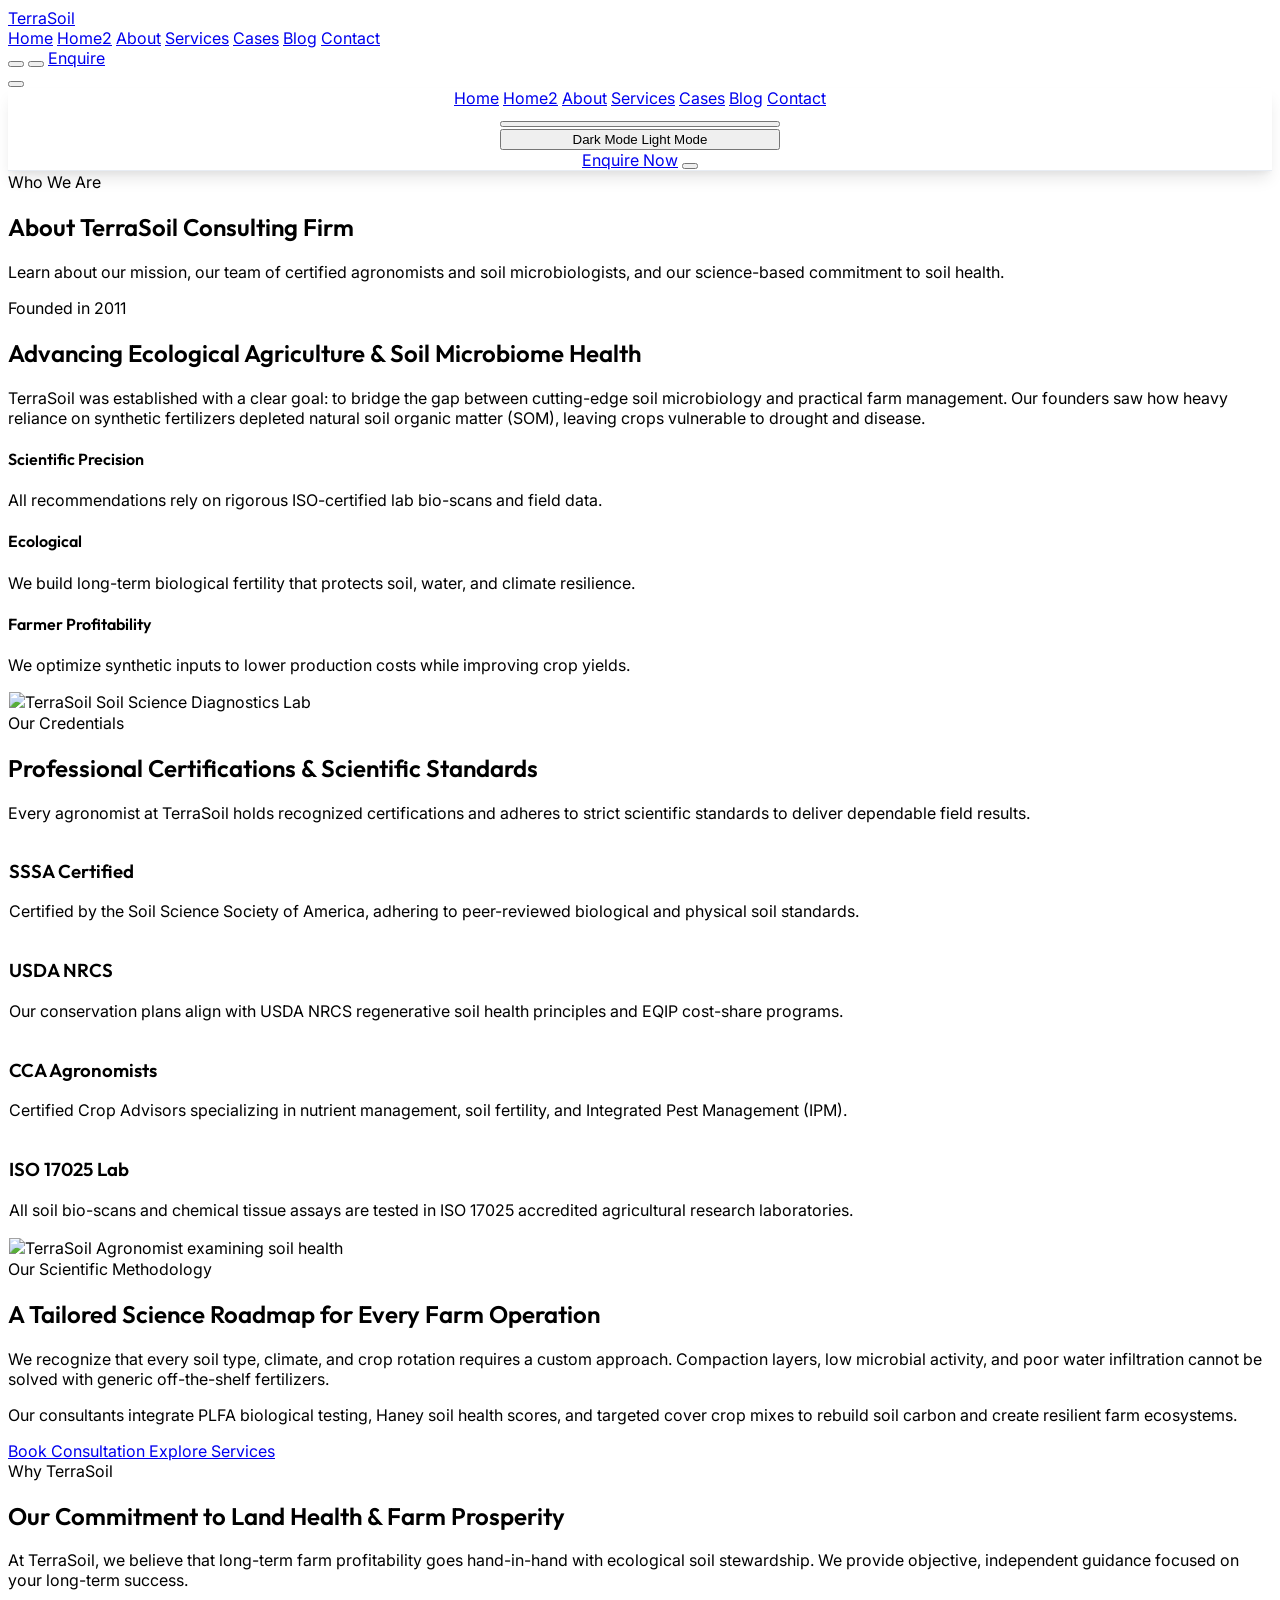
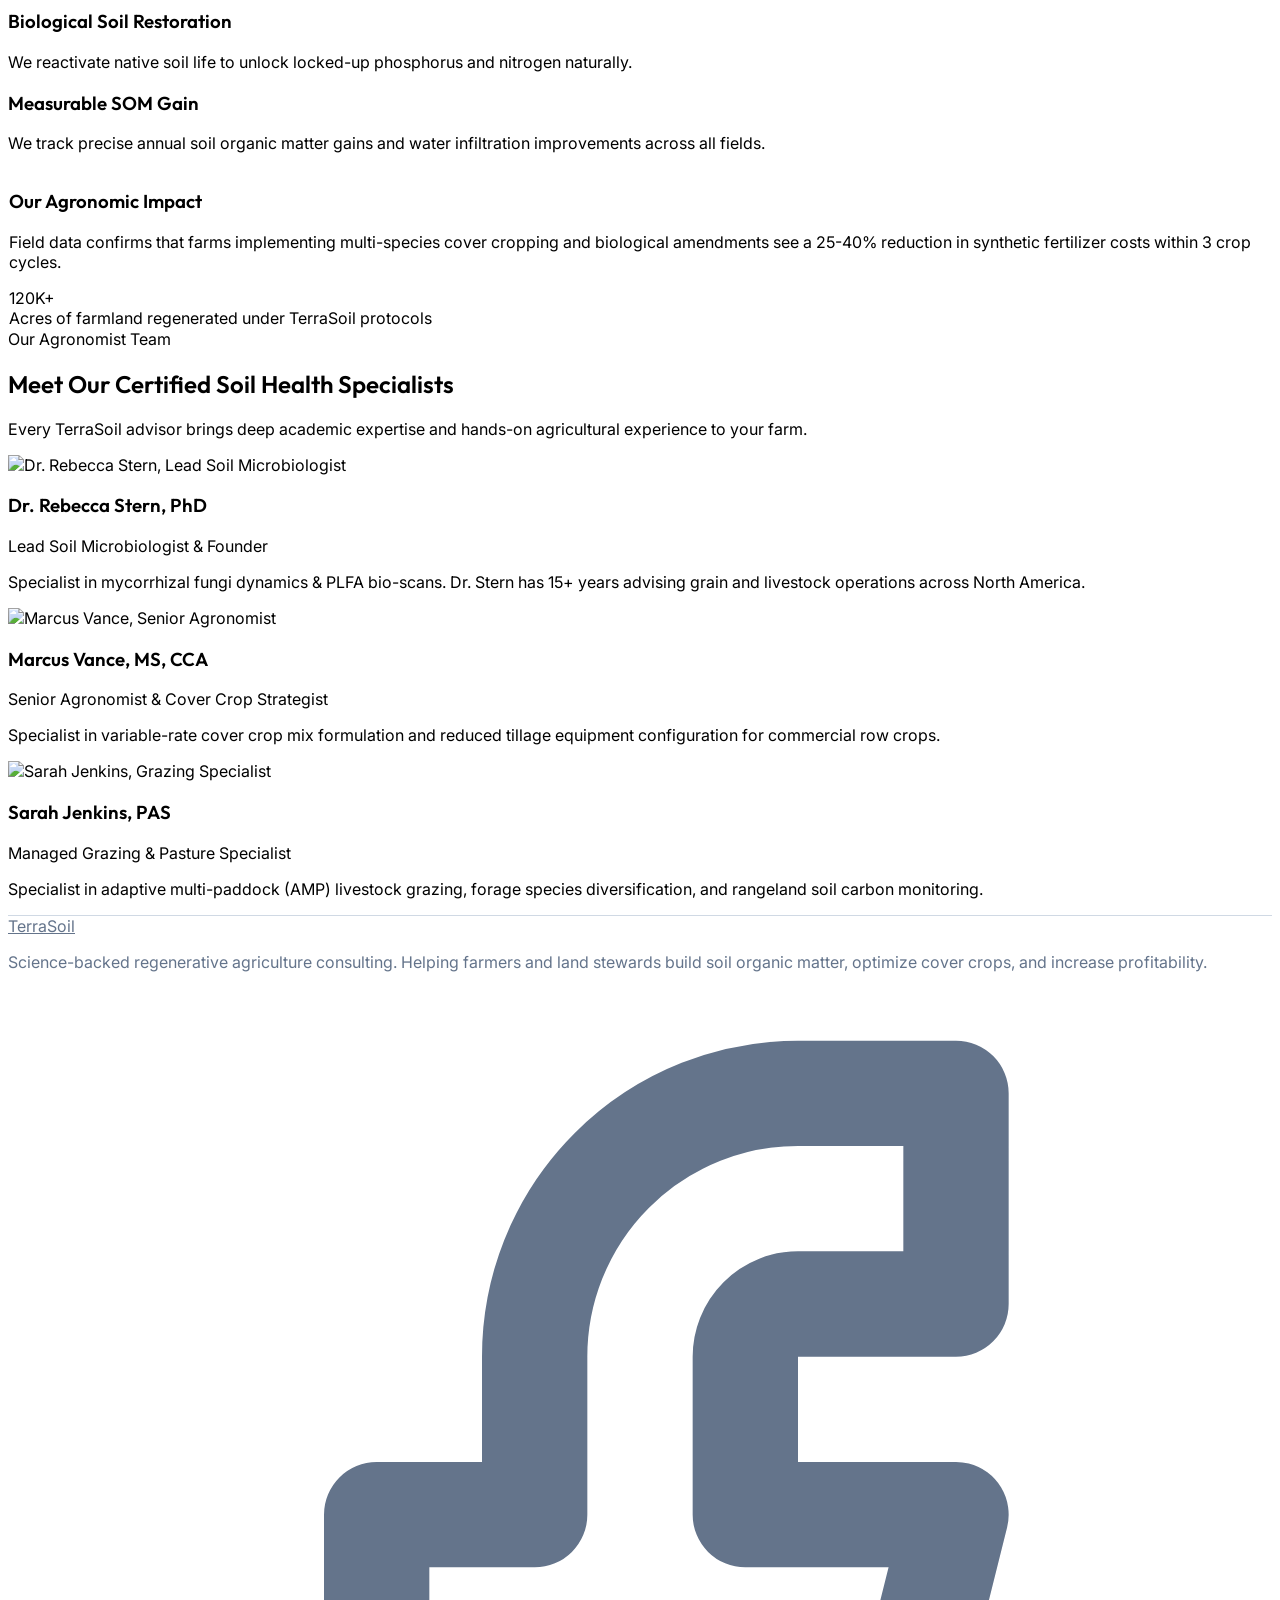
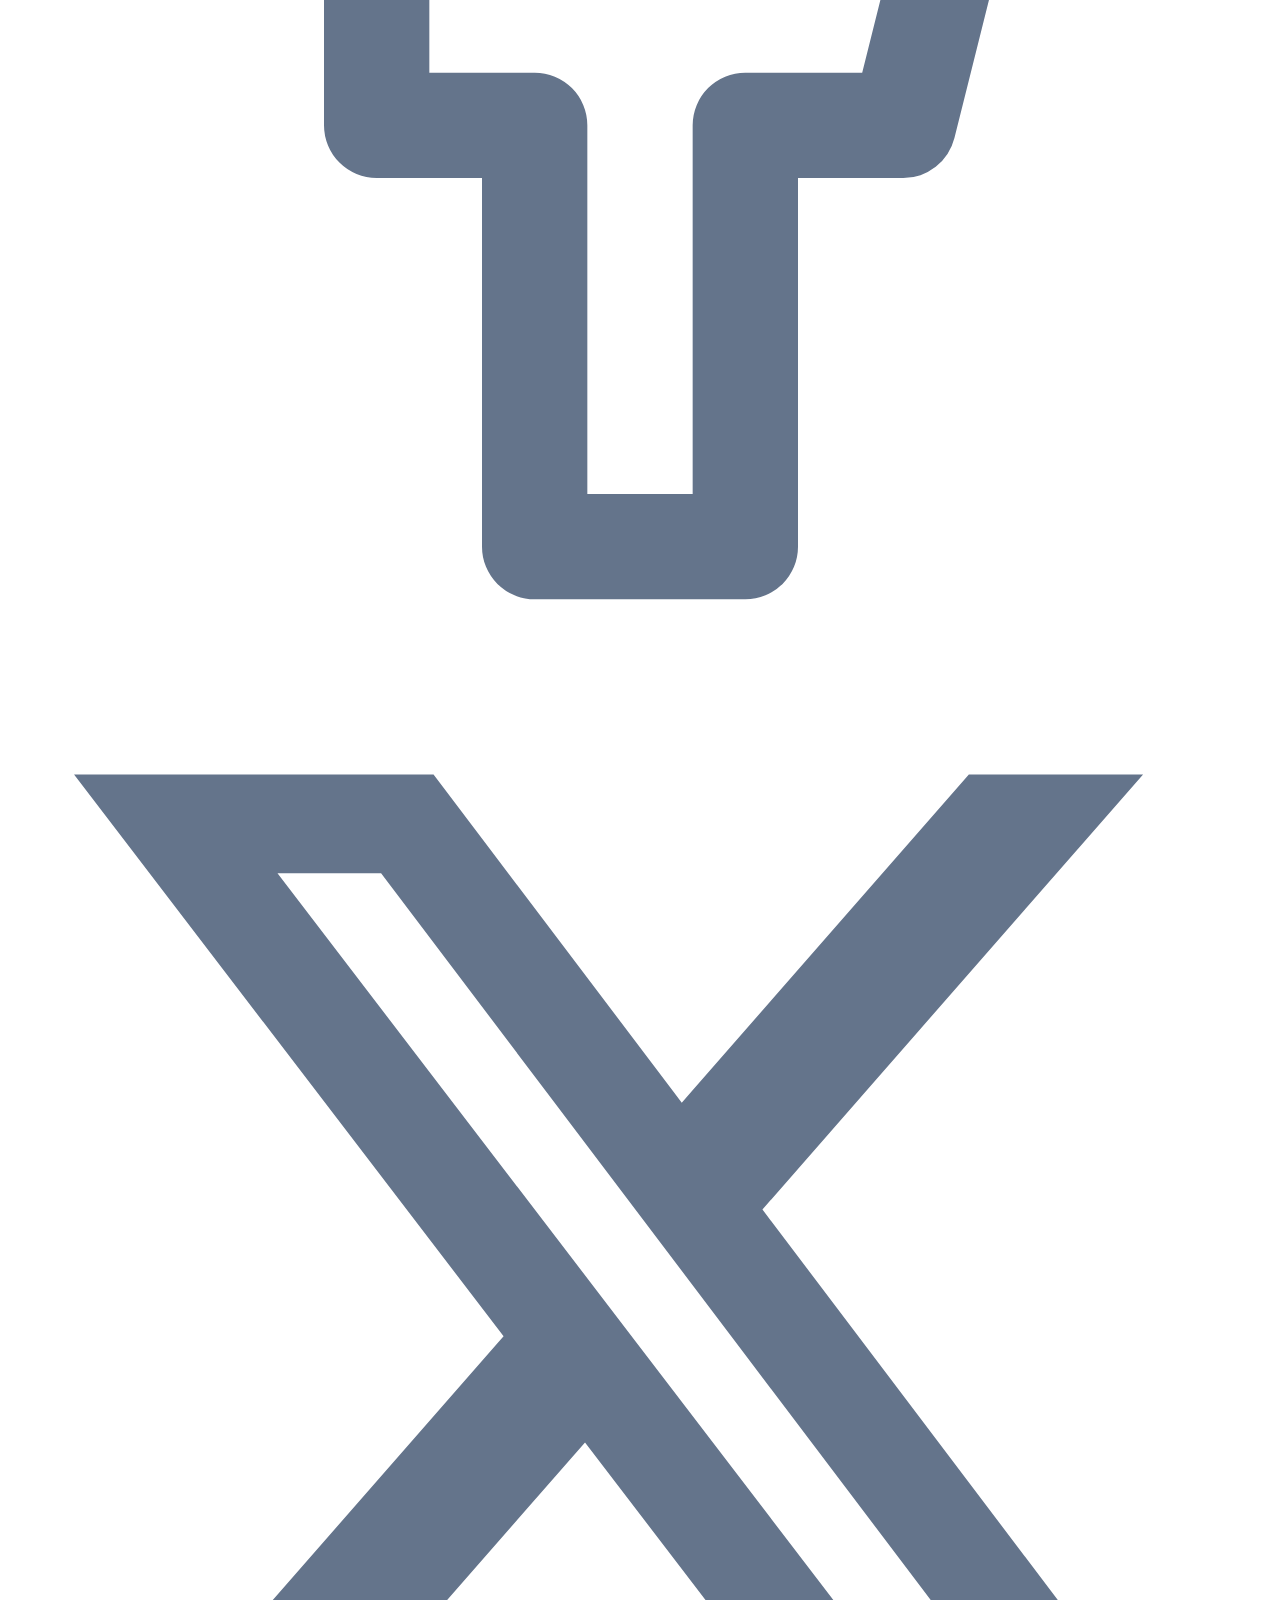
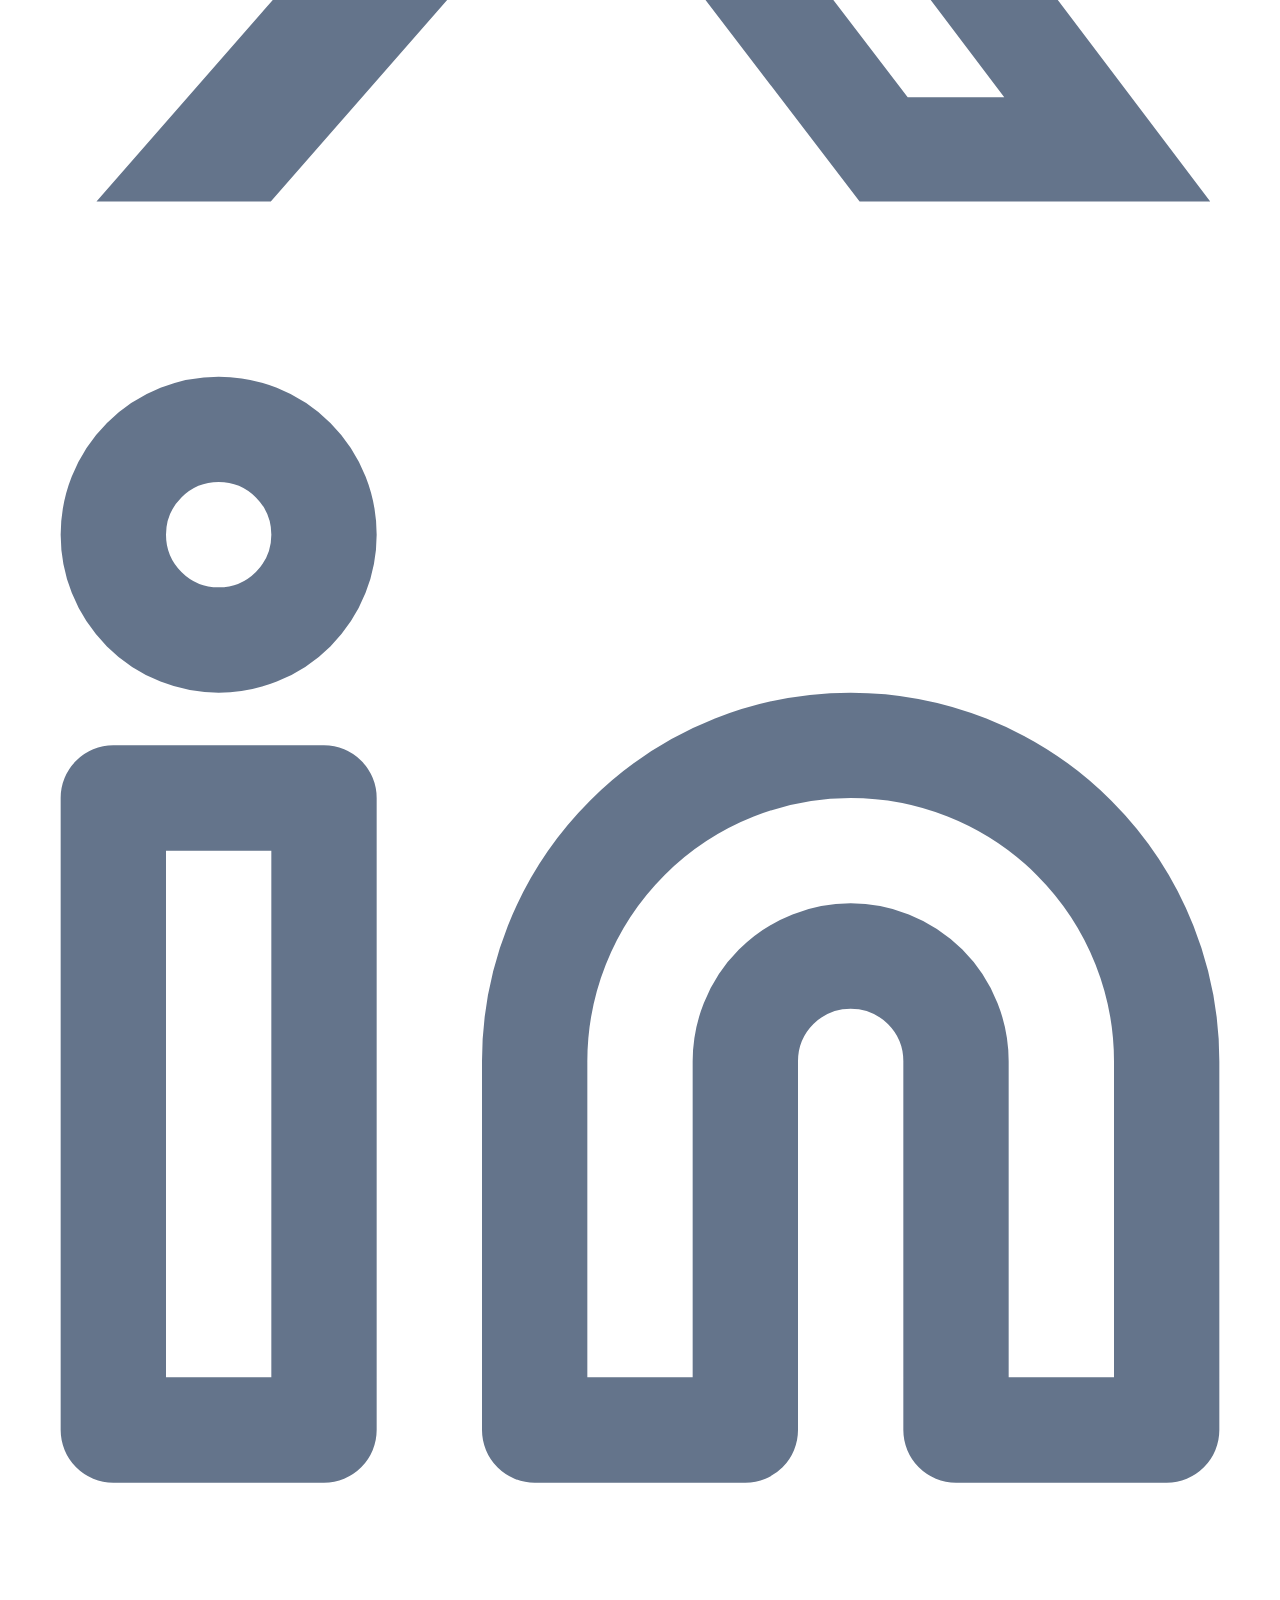
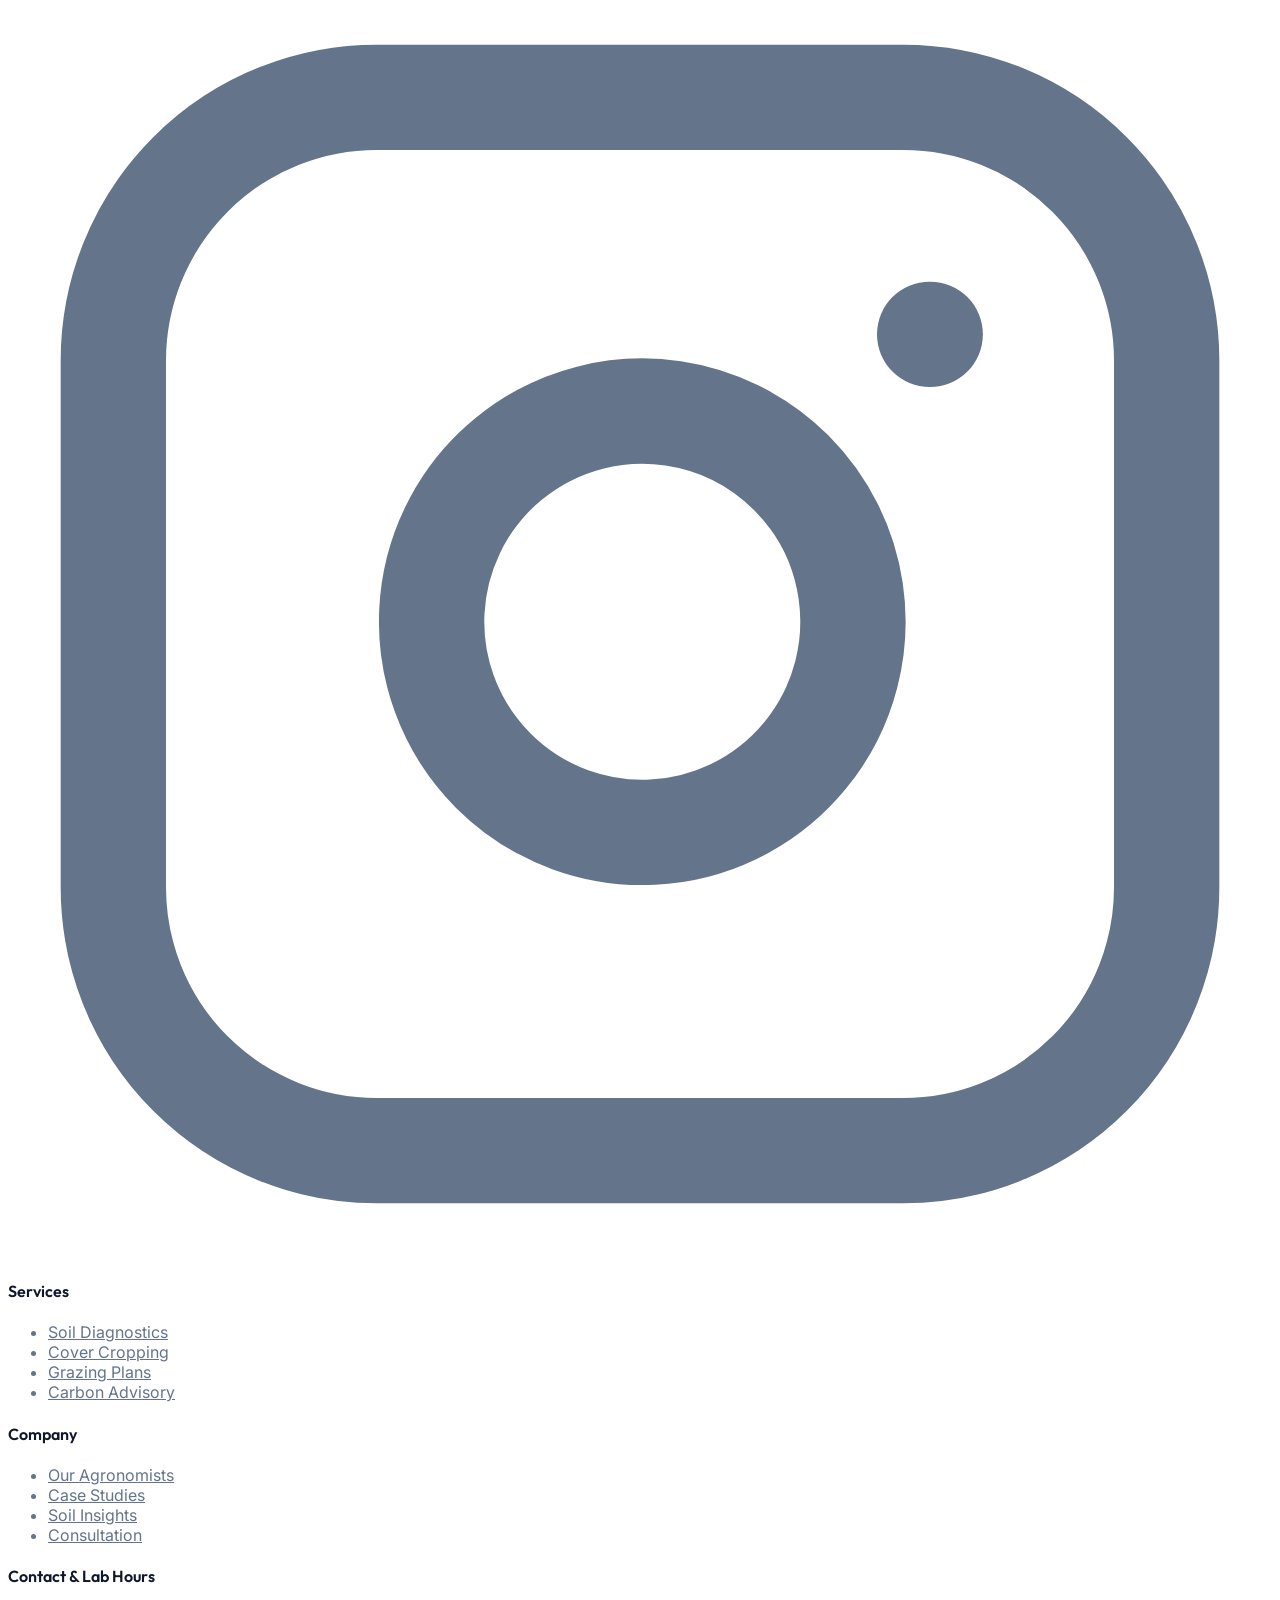
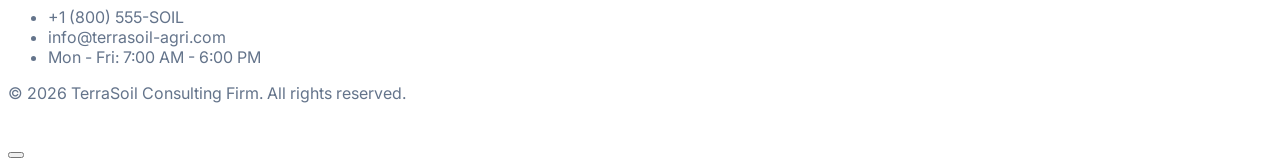
==== commit 5a7cef92: "U" ====
--- a/about.html
+++ b/about.html
@@ -42,7 +42,7 @@
   <!-- Lucide Icons -->
   <script src="https://unpkg.com/lucide@latest"></script>
 </head>
-<body class="bg-slate-50 text-slate-800 dark:bg-slate-950 dark:text-slate-100 transition-colors duration-300 min-h-screen flex flex-col">
+<body class="bg-slate-50 text-slate-800 dark:bg-[#061814] dark:text-slate-100 transition-colors duration-300 min-h-screen flex flex-col">
 
   <!-- ================= NAVBAR ================= -->
   <nav class="glass-nav fixed top-0 left-0 right-0 z-50 transition-all duration-300">
@@ -60,26 +60,26 @@
         </a>
 
         <!-- Desktop Menu (Single word items) -->
-        <div class="hidden lg:flex items-center space-x-1 rtl:space-x-reverse">
-          <a href="index.html" class="px-3 py-2 rounded-lg text-sm font-medium text-slate-600 hover:text-brand-primary dark:text-slate-300 dark:hover:text-emerald-400 transition-colors">Home</a>
-          <a href="home2.html" class="px-3 py-2 rounded-lg text-sm font-medium text-slate-600 hover:text-brand-primary dark:text-slate-300 dark:hover:text-emerald-400 transition-colors">Home2</a>
-          <a href="about.html" class="px-3 py-2 rounded-lg text-sm font-semibold transition-colors text-brand-primary dark:text-emerald-400">About</a>
-          <a href="services.html" class="px-3 py-2 rounded-lg text-sm font-medium text-slate-600 hover:text-brand-primary dark:text-slate-300 dark:hover:text-emerald-400 transition-colors">Services</a>
-          <a href="gallery.html" class="px-3 py-2 rounded-lg text-sm font-medium text-slate-600 hover:text-brand-primary dark:text-slate-300 dark:hover:text-emerald-400 transition-colors">Cases</a>
-          <a href="blog.html" class="px-3 py-2 rounded-lg text-sm font-medium text-slate-600 hover:text-brand-primary dark:text-slate-300 dark:hover:text-emerald-400 transition-colors">Blog</a>
-          <a href="contact.html" class="px-3 py-2 rounded-lg text-sm font-medium text-slate-600 hover:text-brand-primary dark:text-slate-300 dark:hover:text-emerald-400 transition-colors">Contact</a>
+        <div class="hidden lg:flex items-center space-x-2 rtl:space-x-reverse">
+          <a href="index.html" class="px-3.5 py-2 rounded-lg text-[15px] font-medium text-slate-700 hover:text-brand-primary dark:text-slate-300 dark:hover:text-emerald-400 hover:bg-slate-50 dark:hover:bg-emerald-950/40 transition-colors">Home</a>
+          <a href="home2.html" class="px-3.5 py-2 rounded-lg text-[15px] font-medium text-slate-700 hover:text-brand-primary dark:text-slate-300 dark:hover:text-emerald-400 hover:bg-slate-50 dark:hover:bg-emerald-950/40 transition-colors">Home2</a>
+          <a href="about.html" class="px-3.5 py-2 rounded-lg text-[15px] font-semibold transition-colors text-brand-primary dark:text-emerald-400 bg-emerald-50 dark:bg-emerald-950/30 border border-emerald-200 dark:border-emerald-800/50">About</a>
+          <a href="services.html" class="px-3.5 py-2 rounded-lg text-[15px] font-medium text-slate-700 hover:text-brand-primary dark:text-slate-300 dark:hover:text-emerald-400 hover:bg-slate-50 dark:hover:bg-emerald-950/40 transition-colors">Services</a>
+          <a href="gallery.html" class="px-3.5 py-2 rounded-lg text-[15px] font-medium text-slate-700 hover:text-brand-primary dark:text-slate-300 dark:hover:text-emerald-400 hover:bg-slate-50 dark:hover:bg-emerald-950/40 transition-colors">Cases</a>
+          <a href="blog.html" class="px-3.5 py-2 rounded-lg text-[15px] font-medium text-slate-700 hover:text-brand-primary dark:text-slate-300 dark:hover:text-emerald-400 hover:bg-slate-50 dark:hover:bg-emerald-950/40 transition-colors">Blog</a>
+          <a href="contact.html" class="px-3.5 py-2 rounded-lg text-[15px] font-medium text-slate-700 hover:text-brand-primary dark:text-slate-300 dark:hover:text-emerald-400 hover:bg-slate-50 dark:hover:bg-emerald-950/40 transition-colors">Contact</a>
         </div>
 
         <!-- Desktop Utility Buttons -->
         <div class="hidden lg:flex items-center space-x-4 rtl:space-x-reverse">
           
           <!-- RTL Toggle -->
-          <button class="rtl-toggle w-10 h-10 rounded-xl border border-slate-200 dark:border-slate-800 text-slate-600 dark:text-slate-300 hover:bg-slate-100 dark:hover:bg-slate-800 transition-colors flex items-center justify-center" aria-label="Toggle Direction">
+          <button class="rtl-toggle w-10 h-10 rounded-xl border border-slate-200 dark:border-emerald-900/50 text-slate-600 dark:text-slate-300 hover:bg-slate-100 dark:hover:bg-emerald-950/50 transition-colors flex items-center justify-center" aria-label="Toggle Direction">
             <i data-lucide="arrow-left-right" class="w-4 h-4"></i>
           </button>
           
           <!-- Theme Toggle -->
-          <button class="theme-toggle w-10 h-10 rounded-xl border border-slate-200 dark:border-slate-800 text-slate-600 dark:text-slate-300 hover:bg-slate-100 dark:hover:bg-slate-800 transition-colors flex items-center justify-center" aria-label="Toggle Theme">
+          <button class="theme-toggle w-10 h-10 rounded-xl border border-slate-200 dark:border-emerald-900/50 text-slate-600 dark:text-slate-300 hover:bg-slate-100 dark:hover:bg-emerald-950/50 transition-colors flex items-center justify-center" aria-label="Toggle Theme">
             <i data-lucide="sun" class="sun-icon w-5 h-5 hidden"></i>
             <i data-lucide="moon" class="moon-icon w-5 h-5"></i>
           </button>
@@ -90,7 +90,7 @@
 
         <!-- Mobile Navigation Menu Toggle Button -->
         <div class="flex items-center space-x-3 lg:hidden rtl:space-x-reverse">
-          <button id="mobile-menu-btn" class="p-2 rounded-lg border border-slate-200 dark:border-slate-800 text-slate-600 dark:text-slate-300 hover:bg-slate-100 dark:hover:bg-slate-800 transition-colors" aria-label="Open Menu">
+          <button id="mobile-menu-btn" class="p-2 rounded-lg border border-slate-200 dark:border-emerald-900/50 text-slate-600 dark:text-slate-300 hover:bg-slate-100 dark:hover:bg-emerald-950/50 transition-colors" aria-label="Open Menu">
             <i data-lucide="menu" class="w-6 h-6"></i>
           </button>
         </div>
@@ -99,28 +99,29 @@
 
     <!-- Mobile Slide Down Menu -->
     <div id="mobile-menu" class="hidden absolute top-20 left-0 right-0 glass-nav shadow-lg flex-col px-4 pt-4 pb-6 space-y-3 transition-all duration-300 transform opacity-0 -translate-y-4">
-      <a href="index.html" class="px-3 py-2 rounded-lg text-base font-medium text-slate-650 dark:text-slate-300 hover:bg-slate-50 dark:hover:bg-slate-800">Home</a>
-      <a href="home2.html" class="px-3 py-2 rounded-lg text-base font-medium text-slate-650 dark:text-slate-300 hover:bg-slate-50 dark:hover:bg-slate-800">Home2</a>
-      <a href="about.html" class="px-3 py-2 rounded-lg text-base font-semibold text-brand-primary bg-emerald-50/50 dark:bg-emerald-950/20">About</a>
-      <a href="services.html" class="px-3 py-2 rounded-lg text-base font-medium text-slate-655 dark:text-slate-300 hover:bg-slate-50 dark:hover:bg-slate-800">Services</a>
-      <a href="gallery.html" class="px-3 py-2 rounded-lg text-base font-medium text-slate-655 dark:text-slate-300 hover:bg-slate-50 dark:hover:bg-slate-800">Cases</a>
-      <a href="blog.html" class="px-3 py-2 rounded-lg text-base font-medium text-slate-655 dark:text-slate-300 hover:bg-slate-50 dark:hover:bg-slate-800">Blog</a>
-      <a href="contact.html" class="px-3 py-2 rounded-lg text-base font-medium text-slate-655 dark:text-slate-300 hover:bg-slate-50 dark:hover:bg-slate-800">Contact</a>
-      <a href="enquire.html" class="px-3 py-2 rounded-lg text-base font-medium text-slate-655 dark:text-slate-300 hover:bg-slate-50 dark:hover:bg-slate-800">Enquire</a>
-      <div class="h-[1px] bg-slate-200 dark:bg-slate-800 my-2"></div>
+      <a href="index.html" class="px-3 py-2 rounded-lg text-base font-medium text-slate-700 dark:text-slate-300 hover:bg-slate-50 dark:hover:bg-emerald-950/40">Home</a>
+      <a href="home2.html" class="px-3 py-2 rounded-lg text-base font-medium text-slate-700 dark:text-slate-300 hover:bg-slate-50 dark:hover:bg-emerald-950/40">Home2</a>
+      <a href="about.html" class="px-3 py-2 rounded-lg text-base font-semibold text-brand-primary bg-emerald-50 dark:bg-emerald-950/30 border border-emerald-200 dark:border-emerald-800/50">About</a>
+      <a href="services.html" class="px-3 py-2 rounded-lg text-base font-medium text-slate-700 dark:text-slate-300 hover:bg-slate-50 dark:hover:bg-emerald-950/40">Services</a>
+      <a href="gallery.html" class="px-3 py-2 rounded-lg text-base font-medium text-slate-700 dark:text-slate-300 hover:bg-slate-50 dark:hover:bg-emerald-950/40">Cases</a>
+      <a href="blog.html" class="px-3 py-2 rounded-lg text-base font-medium text-slate-700 dark:text-slate-300 hover:bg-slate-50 dark:hover:bg-emerald-950/40">Blog</a>
+      <a href="contact.html" class="px-3 py-2 rounded-lg text-base font-medium text-slate-700 dark:text-slate-300 hover:bg-slate-50 dark:hover:bg-emerald-950/40">Contact</a>
+      <div class="h-[1px] bg-slate-200 dark:bg-emerald-900/50 my-2"></div>
       <div class="flex items-center justify-between space-x-3 rtl:space-x-reverse pt-1 pb-2">
         <!-- Mobile RTL Toggle -->
-        <button class="rtl-toggle flex-1 h-10 rounded-xl border border-slate-200 dark:border-slate-800 text-slate-650 dark:text-slate-300 hover:bg-slate-100 dark:hover:bg-slate-800 transition-colors flex items-center justify-center bg-white dark:bg-slate-900" aria-label="Toggle Direction">
+        <button class="rtl-toggle flex-1 h-10 rounded-xl border border-slate-200 dark:border-emerald-900/50 text-slate-650 dark:text-slate-300 hover:bg-slate-100 dark:hover:bg-emerald-950/50 transition-colors flex items-center justify-center bg-white dark:bg-[#071e17]" aria-label="Toggle Direction">
           <i data-lucide="arrow-left-right" class="w-4 h-4"></i>
         </button>
         <!-- Mobile Theme Toggle -->
-        <button class="theme-toggle flex-1 h-10 rounded-xl border border-slate-200 dark:border-slate-800 text-slate-650 dark:text-slate-300 hover:bg-slate-100 dark:hover:bg-slate-800 transition-colors flex items-center justify-center space-x-2 bg-white dark:bg-slate-900" aria-label="Toggle Theme">
+        <button class="theme-toggle flex-1 h-10 rounded-xl border border-slate-200 dark:border-emerald-900/50 text-slate-655 dark:text-slate-300 hover:bg-slate-100 dark:hover:bg-emerald-950/50 transition-colors flex items-center justify-center space-x-2 bg-white dark:bg-[#071e17]" aria-label="Toggle Theme">
           <i data-lucide="sun" class="sun-icon w-4 h-4 hidden"></i>
           <i data-lucide="moon" class="moon-icon w-4 h-4"></i>
           <span class="text-xs font-bold tracking-wider dark:hidden">Dark Mode</span>
           <span class="text-xs font-bold tracking-wider hidden dark:inline">Light Mode</span>
         </button>
       </div>
+      <!-- Enquire Button -->
+      <a href="enquire.html" class="w-full text-center py-3 rounded-xl bg-gradient-to-r from-brand-primary to-brand-accent text-white text-sm font-semibold shadow-md shadow-emerald-600/20 hover:shadow-emerald-600/35 transition-all">Enquire Now</a>
       <button id="mobile-menu-close" class="absolute top-2 right-4 text-slate-400 hover:text-slate-600 dark:hover:text-white">
         <i data-lucide="x" class="w-5 h-5"></i>
       </button>
@@ -131,23 +132,20 @@
   <main class="flex-grow pt-20">
     
     <!-- 1. Hero Section -->
-    <section class="relative py-20 md:py-28 overflow-hidden text-white bg-slate-950">
-      <!-- Gradient/Overlay -->
-      <div class="absolute inset-0 bg-gradient-to-t from-slate-950/90 via-slate-950/60 to-slate-900/30 z-0"></div>
-      
-      <div class="max-w-7xl mx-auto px-4 sm:px-6 lg:px-8 text-center space-y-4 relative z-10 animate-fade-in-up">
-        <span class="text-emerald-300 font-semibold uppercase tracking-wider text-xs sm:text-sm">Who We Are</span>
-        <h1 class="text-3xl sm:text-4xl lg:text-5xl font-extrabold font-outfit text-white leading-tight">
+    <section class="py-20 md:py-28 bg-emerald-50 dark:bg-[#061814] border-b border-emerald-100 dark:border-emerald-900/40">
+      <div class="max-w-7xl mx-auto px-4 sm:px-6 lg:px-8 text-center space-y-4 animate-fade-in-up">
+        <span class="text-brand-primary dark:text-emerald-300 font-semibold uppercase tracking-wider text-xs sm:text-sm">Who We Are</span>
+        <h1 class="text-3xl sm:text-4xl lg:text-5xl font-extrabold font-outfit text-slate-900 dark:text-white leading-tight">
           About TerraSoil Consulting Firm
         </h1>
-        <p class="text-slate-200 max-w-xl mx-auto text-xs sm:text-sm md:text-base font-normal leading-relaxed">
+        <p class="text-slate-600 dark:text-slate-300 max-w-xl mx-auto text-sm md:text-base font-normal leading-relaxed">
           Learn about our mission, our team of certified agronomists and soil microbiologists, and our science-based commitment to soil health.
         </p>
       </div>
     </section>
 
     <!-- 2. Practice Story Section -->
-    <section class="py-16 bg-white dark:bg-slate-900">
+    <section class="py-16 bg-white dark:bg-[#0a231c]">
       <div class="max-w-7xl mx-auto px-4 sm:px-6 lg:px-8">
         <div class="grid grid-cols-1 lg:grid-cols-12 gap-12 items-center">
           
@@ -162,18 +160,18 @@
             </p>
             
             <!-- Value bullets -->
-            <div class="grid grid-cols-1 sm:grid-cols-3 gap-6 pt-4 border-t border-slate-100 dark:border-slate-800">
+            <div class="grid grid-cols-1 sm:grid-cols-3 gap-6 pt-4 border-t border-slate-100 dark:border-emerald-900/40">
               <div>
                 <h4 class="font-bold text-slate-900 dark:text-white text-base">Scientific Precision</h4>
-                <p class="text-xs text-slate-400 mt-1 font-normal">All recommendations rely on rigorous ISO-certified lab bio-scans and field data.</p>
+                <p class="text-xs text-slate-600 dark:text-slate-300 mt-1 font-normal">All recommendations rely on rigorous ISO-certified lab bio-scans and field data.</p>
               </div>
               <div>
-                <h4 class="font-bold text-slate-900 dark:text-white text-base">Ecological Stewardship</h4>
-                <p class="text-xs text-slate-400 mt-1 font-normal">We build long-term biological fertility that protects soil, water, and climate resilience.</p>
+                <h4 class="font-bold text-slate-900 dark:text-white text-base">Ecological</h4>
+                <p class="text-xs text-slate-600 dark:text-slate-300 mt-1 font-normal">We build long-term biological fertility that protects soil, water, and climate resilience.</p>
               </div>
               <div>
                 <h4 class="font-bold text-slate-900 dark:text-white text-base">Farmer Profitability</h4>
-                <p class="text-xs text-slate-400 mt-1 font-normal">We optimize synthetic inputs to lower production costs while improving crop yields.</p>
+                <p class="text-xs text-slate-600 dark:text-slate-300 mt-1 font-normal">We optimize synthetic inputs to lower production costs while improving crop yields.</p>
               </div>
             </div>
           </div>
@@ -182,7 +180,7 @@
           <div class="lg:col-span-5 relative">
             <div class="absolute -inset-4 rounded-3xl bg-gradient-to-tr from-brand-primary to-brand-accent opacity-10 blur-xl dark:opacity-20"></div>
             <div class="relative glass-card p-3 rounded-3xl shadow-xl">
-              <img src="https://images.unsplash.com/photo-1581093458791-9f3c3900df4b?auto=format&fit=crop&w=800&q=80" 
+              <img src="https://content.jdmagicbox.com/comp/def_content/soil-testing-services/1-soil-testing-services-1-hf0jz.jpg" 
                    alt="TerraSoil Soil Science Diagnostics Lab" 
                    class="rounded-2xl w-full h-auto aspect-[4/3] lg:h-[340px] lg:aspect-auto object-cover object-center">
             </div>
@@ -193,7 +191,7 @@
     </section>
 
     <!-- 3. Credentials & Certifications Section -->
-    <section class="py-16 bg-slate-50 dark:bg-slate-950 relative overflow-hidden">
+    <section class="py-16 bg-slate-50 dark:bg-[#061814] relative overflow-hidden">
       <div class="max-w-7xl mx-auto px-4 sm:px-6 lg:px-8">
         
         <div class="text-center max-w-3xl mx-auto mb-16 space-y-4">
@@ -208,52 +206,52 @@
 
         <div class="grid grid-cols-1 md:grid-cols-2 lg:grid-cols-4 gap-6">
           <!-- Cert 1 -->
-          <div class="glass-card p-8 rounded-2xl border border-slate-100 dark:border-slate-800 flex flex-col items-center text-center space-y-4">
-            <div class="p-4 bg-white dark:bg-slate-900 rounded-2xl text-brand-primary shadow-sm">
+          <div class="glass-card p-8 rounded-2xl border border-slate-100 dark:border-emerald-900/40 flex flex-col items-center text-center space-y-4">
+            <div class="p-4 bg-white dark:bg-[#071e17] rounded-2xl text-brand-primary shadow-sm">
               <i data-lucide="award" class="w-7 h-7"></i>
             </div>
             <div>
               <h3 class="font-bold text-slate-900 dark:text-white text-lg mb-2">SSSA Certified</h3>
-              <p class="text-xs sm:text-sm text-slate-500 dark:text-slate-400 font-normal leading-relaxed">
+              <p class="text-xs sm:text-sm text-slate-600 dark:text-slate-300 font-normal leading-relaxed">
                 Certified by the Soil Science Society of America, adhering to peer-reviewed biological and physical soil standards.
               </p>
             </div>
           </div>
 
           <!-- Cert 2 -->
-          <div class="glass-card p-8 rounded-2xl border border-slate-100 dark:border-slate-800 flex flex-col items-center text-center space-y-4">
-            <div class="p-4 bg-white dark:bg-slate-900 rounded-2xl text-brand-secondary shadow-sm">
+          <div class="glass-card p-8 rounded-2xl border border-slate-100 dark:border-emerald-900/40 flex flex-col items-center text-center space-y-4">
+            <div class="p-4 bg-white dark:bg-[#071e17] rounded-2xl text-brand-secondary shadow-sm">
               <i data-lucide="shield-check" class="w-7 h-7"></i>
             </div>
             <div>
-              <h3 class="font-bold text-slate-900 dark:text-white text-lg mb-2">USDA NRCS Aligned</h3>
-              <p class="text-xs sm:text-sm text-slate-500 dark:text-slate-400 font-normal leading-relaxed">
+              <h3 class="font-bold text-slate-900 dark:text-white text-lg mb-2">USDA NRCS</h3>
+              <p class="text-xs sm:text-sm text-slate-600 dark:text-slate-300 font-normal leading-relaxed">
                 Our conservation plans align with USDA NRCS regenerative soil health principles and EQIP cost-share programs.
               </p>
             </div>
           </div>
 
           <!-- Cert 3 -->
-          <div class="glass-card p-8 rounded-2xl border border-slate-100 dark:border-slate-800 flex flex-col items-center text-center space-y-4">
-            <div class="p-4 bg-white dark:bg-slate-900 rounded-2xl text-emerald-400 shadow-sm">
+          <div class="glass-card p-8 rounded-2xl border border-slate-100 dark:border-emerald-900/40 flex flex-col items-center text-center space-y-4">
+            <div class="p-4 bg-white dark:bg-[#071e17] rounded-2xl text-emerald-400 shadow-sm">
               <i data-lucide="check-circle" class="w-7 h-7"></i>
             </div>
             <div>
               <h3 class="font-bold text-slate-900 dark:text-white text-lg mb-2">CCA Agronomists</h3>
-              <p class="text-xs sm:text-sm text-slate-500 dark:text-slate-400 font-normal leading-relaxed">
+              <p class="text-xs sm:text-sm text-slate-600 dark:text-slate-300 font-normal leading-relaxed">
                 Certified Crop Advisors specializing in nutrient management, soil fertility, and Integrated Pest Management (IPM).
               </p>
             </div>
           </div>
 
           <!-- Cert 4 -->
-          <div class="glass-card p-8 rounded-2xl border border-slate-100 dark:border-slate-800 flex flex-col items-center text-center space-y-4">
-            <div class="p-4 bg-white dark:bg-slate-900 rounded-2xl text-amber-500 shadow-sm">
+          <div class="glass-card p-8 rounded-2xl border border-slate-100 dark:border-emerald-900/40 flex flex-col items-center text-center space-y-4">
+            <div class="p-4 bg-white dark:bg-[#071e17] rounded-2xl text-amber-500 shadow-sm">
               <i data-lucide="flask-conical" class="w-7 h-7"></i>
             </div>
             <div>
-              <h3 class="font-bold text-slate-900 dark:text-white text-lg mb-2">ISO 17025 Lab Accredited</h3>
-              <p class="text-xs sm:text-sm text-slate-500 dark:text-slate-400 font-normal leading-relaxed">
+              <h3 class="font-bold text-slate-900 dark:text-white text-lg mb-2">ISO 17025 Lab</h3>
+              <p class="text-xs sm:text-sm text-slate-600 dark:text-slate-300 font-normal leading-relaxed">
                 All soil bio-scans and chemical tissue assays are tested in ISO 17025 accredited agricultural research laboratories.
               </p>
             </div>
@@ -264,7 +262,7 @@
     </section>
 
     <!-- 4. Our Approach Section -->
-    <section class="py-16 bg-white dark:bg-slate-900">
+    <section class="py-16 bg-white dark:bg-[#0a231c]">
       <div class="max-w-7xl mx-auto px-4 sm:px-6 lg:px-8">
         <div class="grid grid-cols-1 lg:grid-cols-12 gap-12 items-center">
           
@@ -272,7 +270,7 @@
           <div class="lg:col-span-5 relative order-last lg:order-first">
             <div class="absolute -inset-4 rounded-3xl bg-gradient-to-tr from-brand-secondary to-brand-primary opacity-10 blur-xl dark:opacity-20"></div>
             <div class="relative glass-card p-3 rounded-3xl shadow-xl">
-              <img src="https://images.unsplash.com/photo-1530836369250-ef72a3f5cda8?auto=format&fit=crop&w=800&q=80" 
+              <img src="https://media.istockphoto.com/id/1171878183/photo/laboratory-assistant-holding-glass-tubes-of-sand-black-soil-and-clay-befor-testing-them.jpg?s=612x612&w=0&k=20&c=GogZwXXUn0CPjrlcV7HqhhmZpoCSL-IU-nz4s4oQk8U=" 
                    alt="TerraSoil Agronomist examining soil health" 
                    class="rounded-2xl w-full h-auto aspect-[4/3] lg:h-[340px] lg:aspect-auto object-cover object-center">
             </div>
@@ -295,7 +293,7 @@
               <a href="contact.html" class="px-6 py-3 rounded-xl bg-brand-primary hover:bg-brand-primaryHover text-white font-semibold shadow-md shadow-emerald-600/20 transition-colors">
                 Book Consultation
               </a>
-              <a href="services.html" class="px-6 py-3 rounded-xl border border-slate-200 dark:border-slate-800 text-slate-700 dark:text-slate-200 font-semibold hover:bg-emerald-50 hover:text-brand-primary hover:border-brand-primary dark:hover:bg-slate-800 dark:hover:text-white transition-all duration-300">
+              <a href="services.html" class="px-6 py-3 rounded-xl border border-slate-200 dark:border-emerald-900/50 text-slate-700 dark:text-slate-200 font-semibold hover:bg-emerald-50 hover:text-brand-primary hover:border-brand-primary dark:hover:bg-emerald-950/50 dark:hover:text-white transition-all duration-300">
                 Explore Services
               </a>
             </div>
@@ -306,7 +304,7 @@
     </section>
 
     <!-- 5. Our Commitment Section (Dark Mode Design) -->
-    <section class="py-16 bg-slate-900 dark:bg-slate-950 text-white relative overflow-hidden">
+    <section class="py-16 bg-[#061814] text-white relative overflow-hidden">
       <!-- Decorative radial gradient bg -->
       <div class="absolute top-1/2 left-1/2 -translate-x-1/2 -translate-y-1/2 w-[500px] h-[500px] bg-brand-primary/10 rounded-full blur-3xl pointer-events-none"></div>
       
@@ -325,23 +323,23 @@
             <div class="grid grid-cols-1 sm:grid-cols-2 gap-6 pt-4">
               <!-- Feature 1 -->
               <div class="flex items-start space-x-3.5 rtl:space-x-reverse">
-                <div class="p-2.5 bg-slate-800 rounded-xl text-brand-secondary flex-shrink-0">
+                <div class="p-2.5 bg-[#071e17] rounded-xl text-brand-secondary flex-shrink-0">
                   <i data-lucide="sprout" class="w-5 h-5"></i>
                 </div>
                 <div>
                   <h3 class="font-bold text-white text-base">Biological Soil Restoration</h3>
-                  <p class="text-xs text-slate-400 mt-1 leading-relaxed">We reactivate native soil life to unlock locked-up phosphorus and nitrogen naturally.</p>
+                  <p class="text-xs text-slate-300 mt-1 leading-relaxed">We reactivate native soil life to unlock locked-up phosphorus and nitrogen naturally.</p>
                 </div>
               </div>
               
               <!-- Feature 2 -->
               <div class="flex items-start space-x-3.5 rtl:space-x-reverse">
-                <div class="p-2.5 bg-slate-800 rounded-xl text-brand-primary flex-shrink-0">
+                <div class="p-2.5 bg-[#071e17] rounded-xl text-brand-primary flex-shrink-0">
                   <i data-lucide="trending-up" class="w-5 h-5"></i>
                 </div>
                 <div>
                   <h3 class="font-bold text-white text-base">Measurable SOM Gain</h3>
-                  <p class="text-xs text-slate-400 mt-1 leading-relaxed">We track precise annual soil organic matter gains and water infiltration improvements across all fields.</p>
+                  <p class="text-xs text-slate-300 mt-1 leading-relaxed">We track precise annual soil organic matter gains and water infiltration improvements across all fields.</p>
                 </div>
               </div>
             </div>
@@ -350,14 +348,14 @@
           <!-- Right Callout Box -->
           <div class="lg:col-span-5 relative">
             <div class="absolute -inset-4 rounded-3xl bg-gradient-to-tr from-brand-primary to-brand-accent opacity-15 blur-xl"></div>
-            <div class="relative glass-card p-8 rounded-3xl border border-slate-700 bg-slate-800/40 text-left rtl:text-right space-y-6">
+            <div class="relative glass-card p-8 rounded-3xl border border-emerald-900/40 bg-[#071e17]/60 text-left rtl:text-right space-y-6">
               <h3 class="text-xl font-bold font-outfit text-white">Our Agronomic Impact</h3>
               <p class="text-xs text-slate-300 leading-relaxed font-normal">
                 Field data confirms that farms implementing multi-species cover cropping and biological amendments see a 25-40% reduction in synthetic fertilizer costs within 3 crop cycles.
               </p>
-              <div class="flex items-center space-x-4 rtl:space-x-reverse bg-slate-900/60 p-4 rounded-2xl border border-slate-700/50">
+              <div class="flex items-center space-x-4 rtl:space-x-reverse bg-[#061814]/80 p-4 rounded-2xl border border-emerald-900/50">
                 <div class="text-3xl font-extrabold text-emerald-400">120K+</div>
-                <div class="text-[11px] text-slate-400 font-semibold uppercase tracking-wider leading-snug">
+                <div class="text-[11px] text-slate-300 font-semibold uppercase tracking-wider leading-snug">
                   Acres of farmland regenerated under TerraSoil protocols
                 </div>
               </div>
@@ -368,7 +366,7 @@
     </section>
 
     <!-- 6. Agronomist Team Section -->
-    <section class="py-16 bg-white dark:bg-slate-900">
+    <section class="py-16 bg-white dark:bg-[#0a231c]">
       <div class="max-w-7xl mx-auto px-4 sm:px-6 lg:px-8 text-center">
         
         <div class="max-w-3xl mx-auto mb-16 space-y-4">
@@ -384,48 +382,48 @@
         <!-- Team Grid -->
         <div class="grid grid-cols-1 md:grid-cols-2 lg:grid-cols-3 gap-8">
           <!-- Member 1 -->
-          <div class="flex flex-col bg-slate-50 dark:bg-slate-950 rounded-3xl overflow-hidden shadow-md hover:shadow-lg transition-all duration-300 border border-slate-100 dark:border-slate-800 group">
+          <div class="flex flex-col bg-slate-50 dark:bg-[#061814] rounded-3xl overflow-hidden shadow-md hover:shadow-lg transition-all duration-300 border border-slate-100 dark:border-emerald-900/40 group">
             <div class="overflow-hidden h-96 relative">
-              <img src="https://images.unsplash.com/photo-1573496359142-b8d87734a5a2?auto=format&fit=crop&w=800&q=80" 
+              <img src="https://static.vecteezy.com/system/resources/thumbnails/038/962/461/small/ai-generated-caucasian-successful-confident-young-businesswoman-ceo-boss-bank-employee-worker-manager-with-arms-crossed-in-formal-wear-isolated-in-white-background-photo.jpg" 
                    alt="Dr. Rebecca Stern, Lead Soil Microbiologist" 
                    class="w-full h-full object-cover object-top group-hover:scale-105 transition-transform duration-500">
             </div>
             <div class="p-6 text-left rtl:text-right space-y-2">
               <h3 class="text-lg font-bold text-slate-900 dark:text-white">Dr. Rebecca Stern, PhD</h3>
               <p class="text-xs text-brand-primary font-semibold uppercase tracking-wider">Lead Soil Microbiologist &amp; Founder</p>
-              <p class="text-xs text-slate-500 dark:text-slate-400 font-normal leading-relaxed pt-1">
+              <p class="text-xs text-slate-600 dark:text-slate-300 font-normal leading-relaxed pt-1">
                 Specialist in mycorrhizal fungi dynamics &amp; PLFA bio-scans. Dr. Stern has 15+ years advising grain and livestock operations across North America.
               </p>
             </div>
           </div>
 
           <!-- Member 2 -->
-          <div class="flex flex-col bg-slate-50 dark:bg-slate-950 rounded-3xl overflow-hidden shadow-md hover:shadow-lg transition-all duration-300 border border-slate-100 dark:border-slate-800 group">
+          <div class="flex flex-col bg-slate-50 dark:bg-[#061814] rounded-3xl overflow-hidden shadow-md hover:shadow-lg transition-all duration-300 border border-slate-100 dark:border-emerald-900/40 group">
             <div class="overflow-hidden h-96 relative">
-              <img src="https://images.unsplash.com/photo-1560250097-0b93528c311a?auto=format&fit=crop&w=800&q=80" 
+              <img src="https://img.magnific.com/premium-photo/happy-desk-portrait-black-man-entrepreneur-corporate-company-agency-office-arms-crossed-professional-african-young-person-employee-ready-business-development-with-smile_590464-183502.jpg" 
                    alt="Marcus Vance, Senior Agronomist" 
                    class="w-full h-full object-cover object-top group-hover:scale-105 transition-transform duration-500">
             </div>
             <div class="p-6 text-left rtl:text-right space-y-2">
               <h3 class="text-lg font-bold text-slate-900 dark:text-white">Marcus Vance, MS, CCA</h3>
               <p class="text-xs text-brand-secondary font-semibold uppercase tracking-wider">Senior Agronomist &amp; Cover Crop Strategist</p>
-              <p class="text-xs text-slate-500 dark:text-slate-400 font-normal leading-relaxed pt-1">
+              <p class="text-xs text-slate-600 dark:text-slate-300 font-normal leading-relaxed pt-1">
                 Specialist in variable-rate cover crop mix formulation and reduced tillage equipment configuration for commercial row crops.
               </p>
             </div>
           </div>
 
           <!-- Member 3 -->
-          <div class="last-card-md flex flex-col bg-slate-50 dark:bg-slate-950 rounded-3xl overflow-hidden shadow-md hover:shadow-lg transition-all duration-300 border border-slate-100 dark:border-slate-800 group">
+          <div class="last-card-md flex flex-col bg-slate-50 dark:bg-[#061814] rounded-3xl overflow-hidden shadow-md hover:shadow-lg transition-all duration-300 border border-slate-100 dark:border-emerald-900/40 group">
             <div class="overflow-hidden h-96 relative">
-              <img src="https://images.unsplash.com/photo-1580489944761-15a19d654956?auto=format&fit=crop&w=800&q=80" 
+              <img src="https://static.vecteezy.com/system/resources/thumbnails/078/691/820/small/professional-woman-with-curly-hair-holding-laptop-outdoors-free-photo.jpg" 
                    alt="Sarah Jenkins, Grazing Specialist" 
                    class="w-full h-full object-cover object-top group-hover:scale-105 transition-transform duration-500">
             </div>
             <div class="p-6 text-left rtl:text-right space-y-2">
               <h3 class="text-lg font-bold text-slate-900 dark:text-white">Sarah Jenkins, PAS</h3>
               <p class="text-xs text-emerald-400 font-semibold uppercase tracking-wider">Managed Grazing &amp; Pasture Specialist</p>
-              <p class="text-xs text-slate-500 dark:text-slate-400 font-normal leading-relaxed pt-1">
+              <p class="text-xs text-slate-600 dark:text-slate-300 font-normal leading-relaxed pt-1">
                 Specialist in adaptive multi-paddock (AMP) livestock grazing, forage species diversification, and rangeland soil carbon monitoring.
               </p>
             </div>
--- a/index.css
+++ b/index.css
@@ -53,10 +53,10 @@
 }
 
 .dark .glass-card {
-  background: rgba(13, 27, 30, 0.75);
+  background: rgba(8, 28, 21, 0.85);
   backdrop-filter: blur(12px);
   -webkit-backdrop-filter: blur(12px);
-  border: 1px solid rgba(255, 255, 255, 0.08);
+  border: 1px solid rgba(82, 183, 136, 0.15);
 }
 
 .glass-nav {
@@ -67,10 +67,10 @@
 }
 
 .dark .glass-nav {
-  background: rgba(13, 27, 30, 0.88);
+  background: rgba(6, 24, 18, 0.90);
   backdrop-filter: blur(16px);
   -webkit-backdrop-filter: blur(16px);
-  border-bottom: 1px solid rgba(255, 255, 255, 0.08);
+  border-bottom: 1px solid rgba(82, 183, 136, 0.15);
 }
 
 /* Animations */
@@ -234,9 +234,9 @@
 }
 
 .dark #mobile-menu {
-  background: #0d1b1e !important;
-  background-color: #0d1b1e !important;
-  border-bottom: 1px solid rgba(30, 41, 59, 0.8) !important;
+  background: #061914 !important;
+  background-color: #061914 !important;
+  border-bottom: 1px solid rgba(82, 183, 136, 0.2) !important;
 }
 
 #mobile-menu a, 
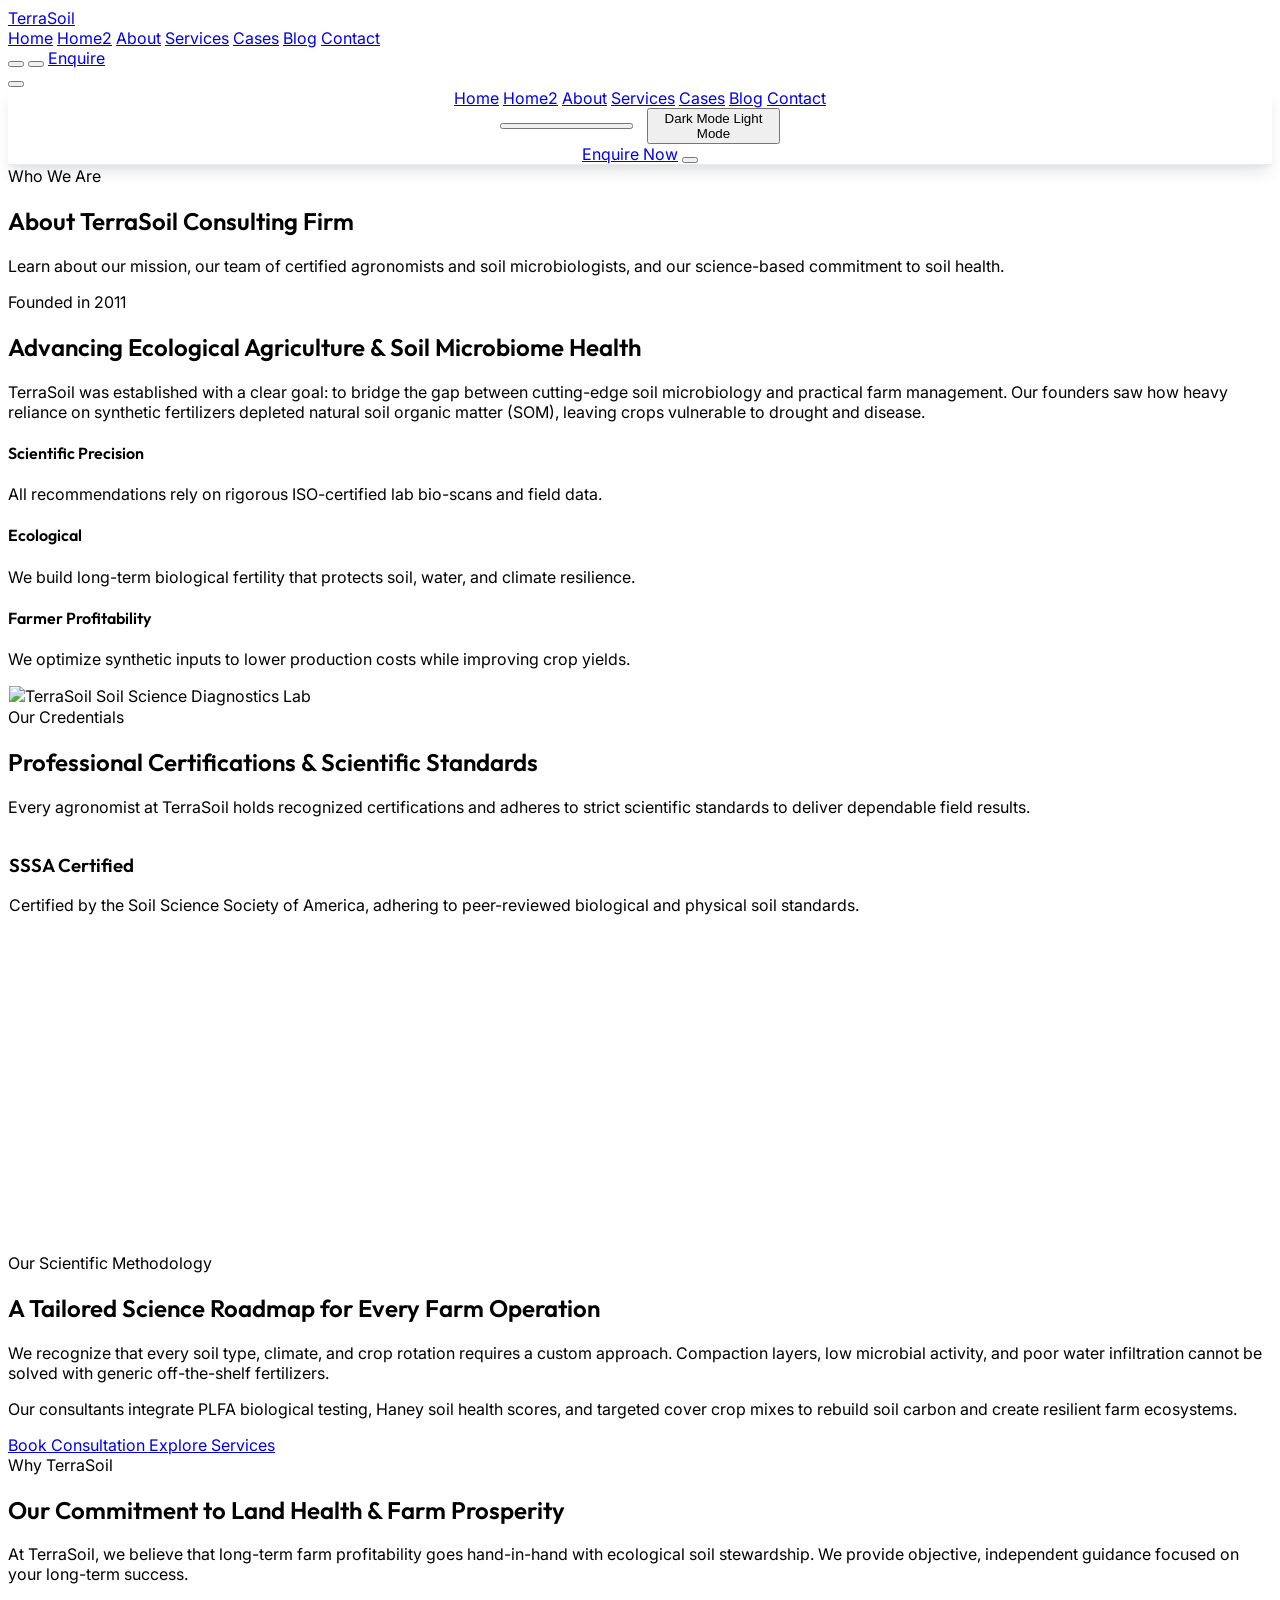
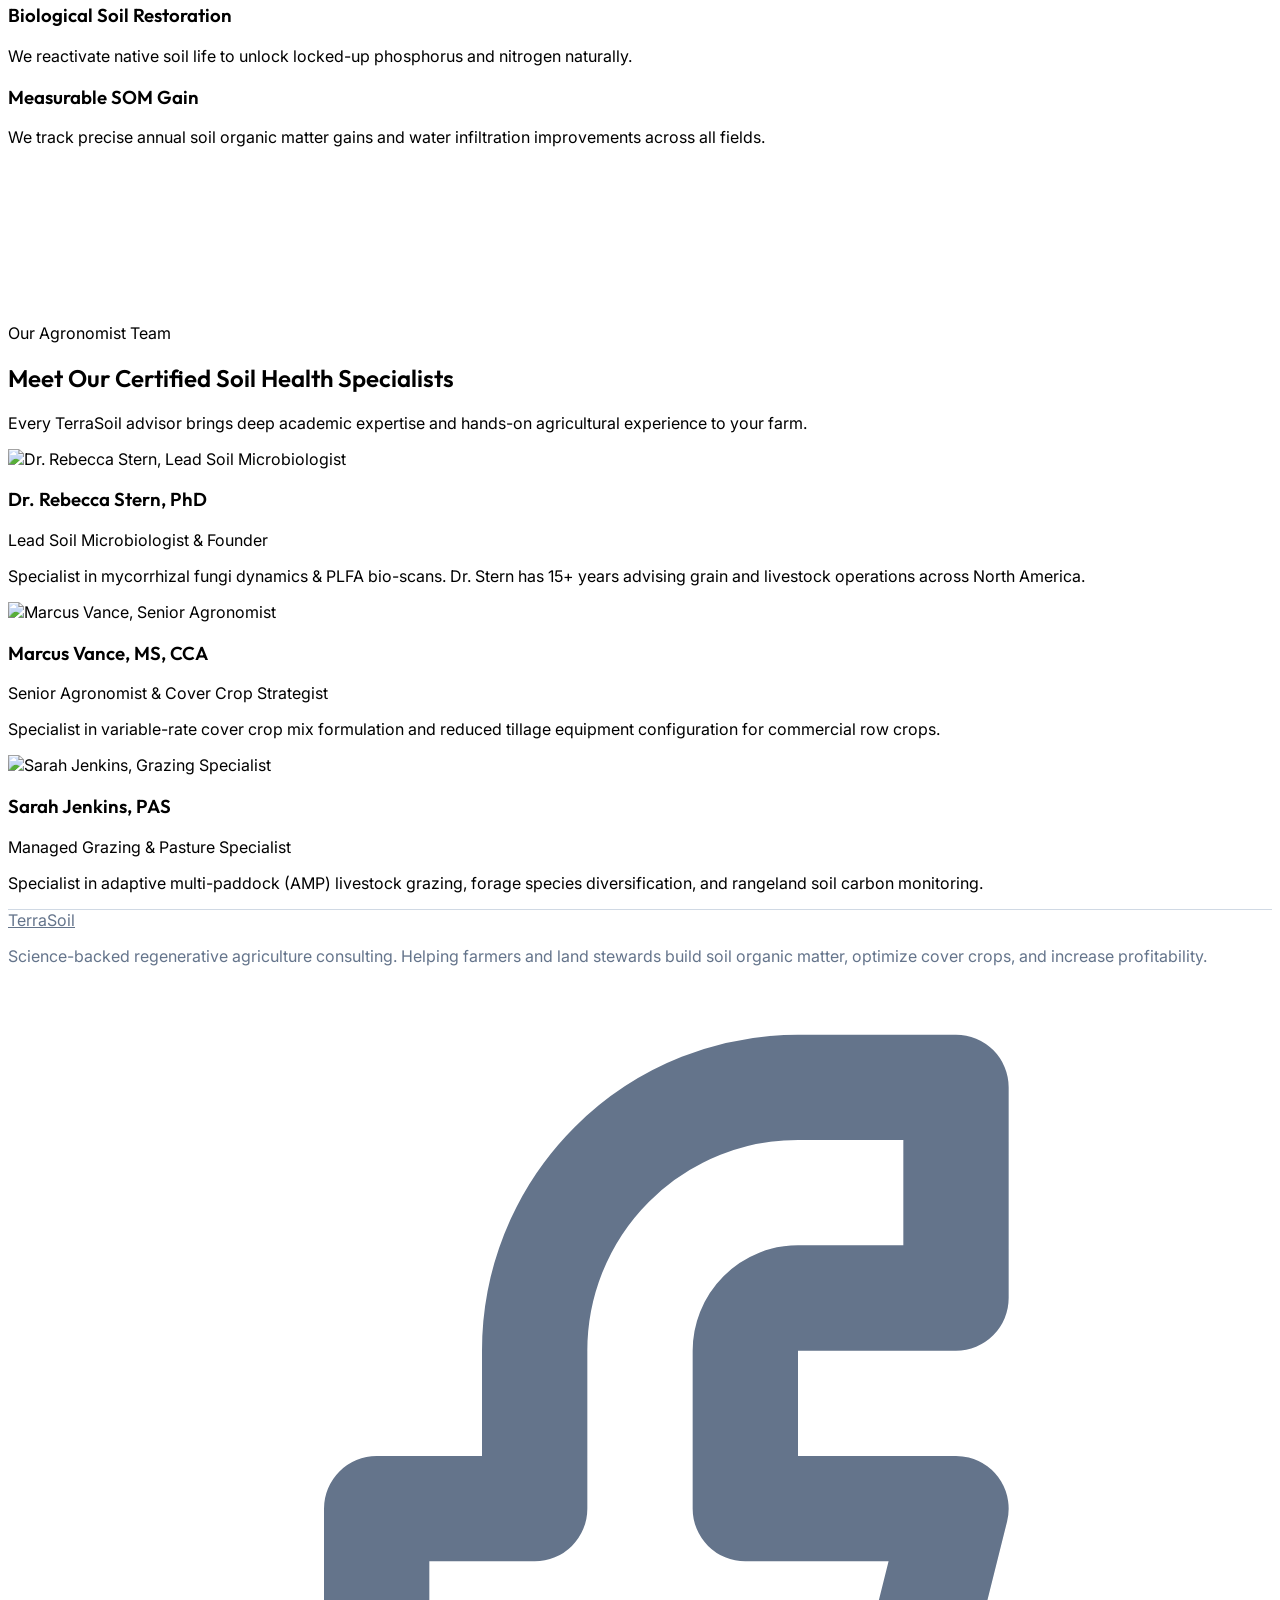
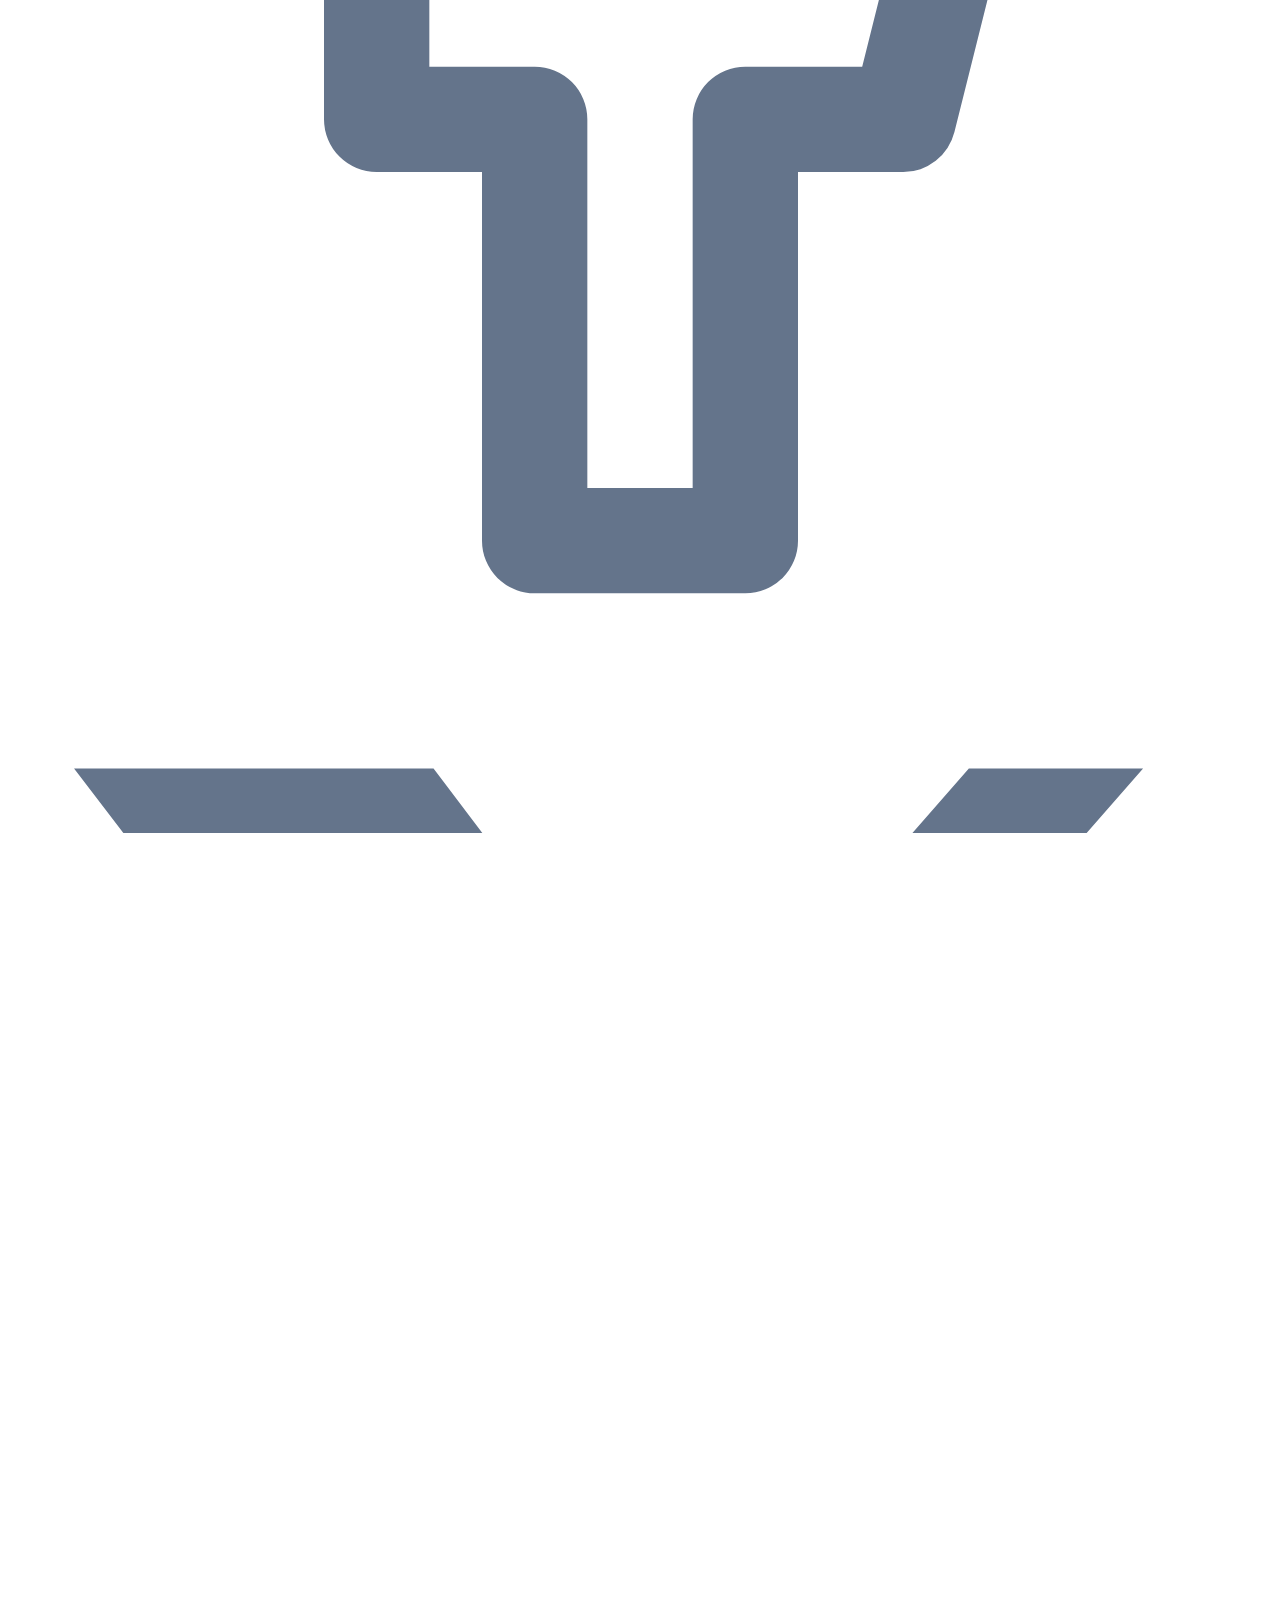
==== commit f65dbf44: "U" ====
--- a/about.html
+++ b/about.html
@@ -107,7 +107,7 @@
       <a href="blog.html" class="px-3 py-2 rounded-lg text-base font-medium text-slate-700 dark:text-slate-300 hover:bg-slate-50 dark:hover:bg-emerald-950/40">Blog</a>
       <a href="contact.html" class="px-3 py-2 rounded-lg text-base font-medium text-slate-700 dark:text-slate-300 hover:bg-slate-50 dark:hover:bg-emerald-950/40">Contact</a>
       <div class="h-[1px] bg-slate-200 dark:bg-emerald-900/50 my-2"></div>
-      <div class="flex items-center justify-between space-x-3 rtl:space-x-reverse pt-1 pb-2">
+      <div class="mobile-toggles-row flex items-center justify-between gap-3.5 pt-1 pb-2">
         <!-- Mobile RTL Toggle -->
         <button class="rtl-toggle flex-1 h-10 rounded-xl border border-slate-200 dark:border-emerald-900/50 text-slate-650 dark:text-slate-300 hover:bg-slate-100 dark:hover:bg-emerald-950/50 transition-colors flex items-center justify-center bg-white dark:bg-[#071e17]" aria-label="Toggle Direction">
           <i data-lucide="arrow-left-right" class="w-4 h-4"></i>
--- a/index.css
+++ b/index.css
@@ -254,7 +254,7 @@
   margin-right: auto !important;
 }
 
-#mobile-menu button {
+#mobile-menu button:not(.rtl-toggle):not(.theme-toggle):not(#mobile-menu-close) {
   max-width: 280px !important;
   margin-left: auto !important;
   margin-right: auto !important;
@@ -279,6 +279,30 @@
   max-width: 280px !important;
   margin-left: auto !important;
   margin-right: auto !important;
+}
+
+/* --- Mobile Menu RTL & Theme Toggles Spacing Fix (368px Mobile & 768px Tablet) --- */
+#mobile-menu .mobile-toggles-row,
+#mobile-menu div.mobile-toggles-row,
+#mobile-menu div.flex {
+  display: flex !important;
+  flex-direction: row !important;
+  align-items: center !important;
+  justify-content: space-between !important;
+  gap: 0.875rem !important; /* 14px clear gap between RTL and Theme buttons */
+  width: 100% !important;
+  max-width: 280px !important;
+  margin-left: auto !important;
+  margin-right: auto !important;
+}
+
+#mobile-menu .rtl-toggle,
+#mobile-menu .theme-toggle {
+  flex: 1 1 0% !important;
+  width: auto !important;
+  max-width: none !important;
+  margin-left: 0 !important;
+  margin-right: 0 !important;
 }
 
 /* --- Hero Section Height Overrides --- */
